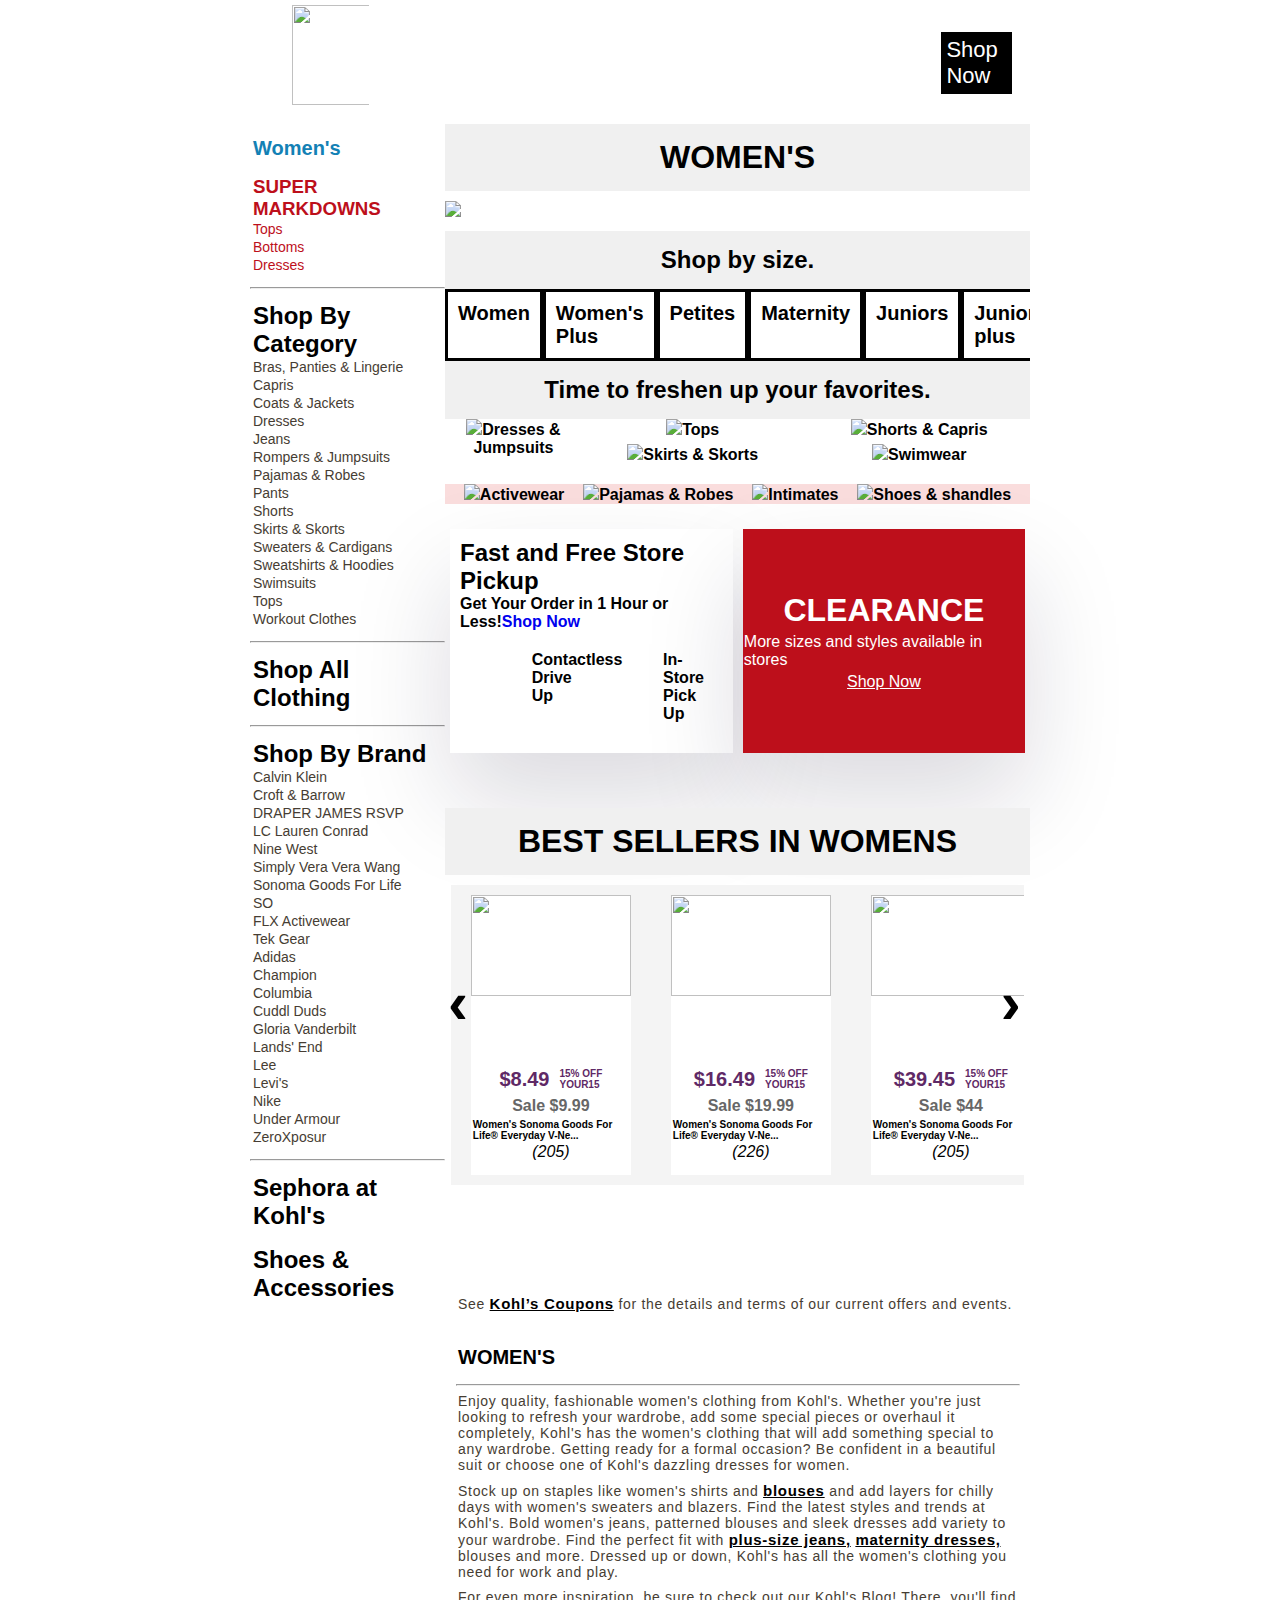
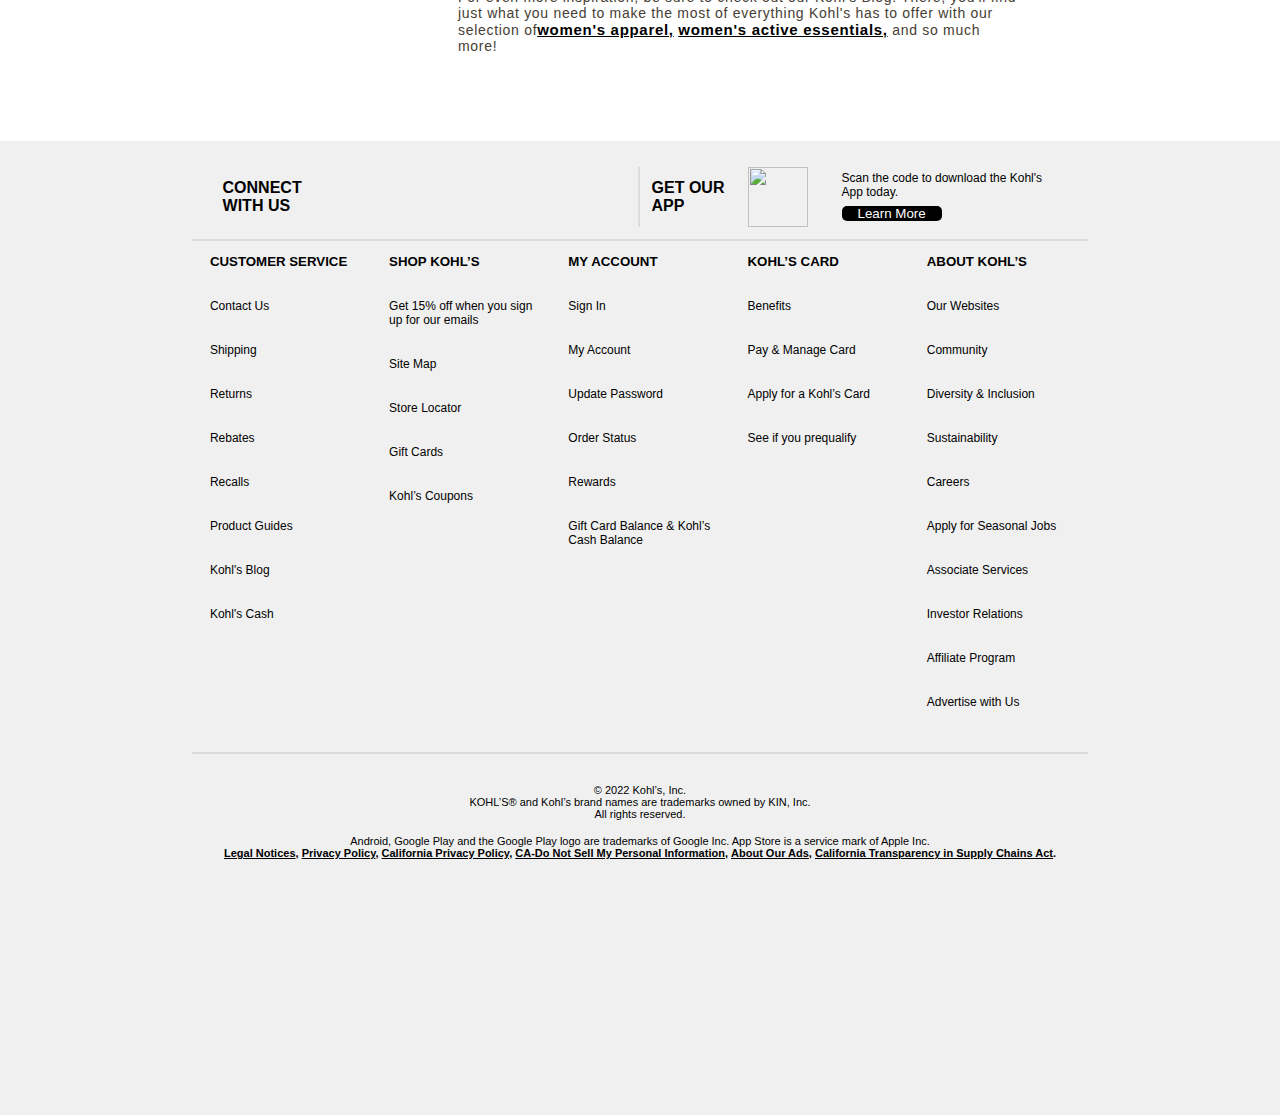
==== womenProduct.html @ 18b21c57 "womenProduct js file updated" ====
<!DOCTYPE html>
<html lang="en">
<head>
    <meta charset="UTF-8">
    <meta http-equiv="X-UA-Compatible" content="IE=edge">
    <meta name="viewport" content="width=device-width, initial-scale=1.0">
    <title>WOMEN</title>

    <!-- footer css link -->
    <link rel="stylesheet" href="./footer.css">
    <script src="https://kit.fontawesome.com/590dcdf519.js" crossorigin="anonymous"></script>
    <style>



    /* fotter wala css */
    body{
    margin: 0px;
}
#mainp{
    
    background-color:#F0F0F0;
    
}

#containerp{
    display: flex;
    width:70%;
    background-color:#F0F0F0;
    margin-left: auto;
    margin-right: auto;
    padding-top: 2%;
    margin-bottom:1%;
}

#social{
    width:50%;
    display: flex;
    align-items: center;
    border-right-width: 2px;
    border-right-color: gainsboro;
    border-right-style: solid;
}

#social > h4, p{
    font-family: 'Franklin Gothic Medium', 'Arial Narrow', Arial, sans-serif;
    margin-left: auto;
    margin-right: auto;
}

#social > p{
    font-size: 20px;
}

#topright{
    width:50%;
    display: flex;
    align-items: center;
    margin-left: auto;
    margin-right: auto;
}

#app{
    width:40%;
    display: flex;
    align-items: center;
    
    
}

#app > img{
    float: left;
    width:  60px;
    height: 60px;
    object-fit: cover;
    margin-left: auto;
    margin-right: auto;
}

#app > h4{
    font-family: 'Franklin Gothic Medium', 'Arial Narrow', Arial, sans-serif;
    margin-left: auto;
    margin-right: auto;
}

#scantext{
    width:50%;
    display: block;
    align-items: center;
    margin-left: auto;
    margin-right: auto;
}

#scantext>p{
    font-family: 'Franklin Gothic Medium', 'Arial Narrow', Arial, sans-serif;
    font-size: 12px;
    margin-bottom: 5px;
    margin-top: 0%;
}

#scantext>input{
    background-color: black;
    color: white;
    width: 100px;
    border-radius: 5px;
    border-width: 0px;
}

#footergrid{
    display: grid;
    grid-template-columns: repeat(5, 1fr);
    gap: auto;
    width: 70%;    
    margin-left: auto;
    margin-right: auto;
    border-top: 2px solid gainsboro;
    border-bottom: 2px solid gainsboro;
    padding-top: 1%;
    padding-bottom: 1%;
}

.gridcontent{
    width:80%;
    margin-left:auto;
    margin-right: auto;
    height: max-content;
}

.gridcontent>h5{
    font-family: 'Franklin Gothic Medium', 'Arial Narrow', Arial, sans-serif;
    margin-bottom: 30px;
}

.gridcontent>p{
    font-family:'Arial';
    font-size: 12px;
    margin-bottom: 30px;
    
}
#disclaimer{
    margin-top: 30px;
    padding-bottom: 20%;
}

#disclaimer>p{
    
    text-align: center;
    font-family:'Arial';
    font-size: 11px;
    margin-top: 15px;
}

#lastline{
    width:max-content;
    display: flex;
    margin: auto;
}
#lastline>h6{
    font-family:'Arial';
    font-size: 11px;
    margin-left: auto;
    margin-right: auto;
    justify-content: center;
}

 /* footer wala css end */

 
        *{
            margin:0;
            padding:0;
            box-sizing: border-box;
        }
        body{
            font-family: sans-serif;
        }
        a,li,ul{
            text-decoration: none;
            list-style: none;
        }
        #content-container{
            margin-left:250px;
            margin-right: 250px;
            margin-top:5px;
        }
        .top-banner-container-flex{
            display:flex;
            flex-direction:row;
            justify-content:space-evenly;
            background-image: url('./Image/super-markdowns-banner-bg.webp') ;
            width:100%;
            height:auto;
            margin:3px 2px; 
        }
        .top-banner-container-flex a{
            text-decoration: none;
        }
        .item1-top-banner{
            width:15%;
            height:auto;
            overflow-y: auto;
            /* background-color: teal; */
            /* border:1px solid red; */
           
        }
        .item1-top-banner img{
            width:100px;
            height:100px;
            margin-left:40px;
            margin-bottom:0px;
        }
        .item2-top-banner{
           
            display:flex;
            flex-direction:row;
            width:35%;
            height:auto;
            /* background-color: pink; */
            color:white;
           
            /* border:1px solid red; */
            overflow:hidden;
        }
        #extra{
            text-align: left;
            align-self: center;
            color:white;
            font-weight:bold;
        }
        .item2-top-banner #extra20{
            font-size:50px;
            color:white;
            margin-left:10px;
            margin-right:10px;
            font-weight:bold;
        }
        .item2-top-banner #percent-off{
            font-size:50px;
            align-self: center;
            font-weight:bold;
        }

        .item3-top-banner{
            display:flex;
            justify-content:flex-start;
            color:white;
            /* background-color: teal; */
            /* border:1px solid red; */
            width:50%;
            height:auto;
           
        }
        .item3-top-banner-inside3-text{
            display:flex;
            flex-direction: column;
            align-items: center;
            justify-content: center;
        }
        .item3-top-banner-inside3-text>div>h3{
            font-size:25px;
        }
        .item3-top-banner-inside3-text a{
            color:white;
        }
        #shop-now{
            background-color:black;
            align-self: center;
            color:white;
            justify-content: center;
            
            margin-left:0px;
            margin-right:20px;
            padding:5px;
        }
        #shop-now>a{
            color:white;
            font-size:22px;
        }
       

        /* top banner ended */
        /* content box divided into two parts */
        
      #content-box{
          display:flex;
          justify-content:flex-start;
      }
      #content-box>#left-sidebar{
          width:25%;
          height:auto;
          /* border:3px solid red; */
      }
      #content-box>#right-siedebar{
          width:75%;
          height:auto;
          /* border:5px solid black; */
      }

      /* left side bar css started*/
      #left-sidebar li a{
          color:rgb(70,61,51);
          font-size:14px;
      }
      #left-sidebar>div{
          margin-top:10px;
          margin-bottom:10px;
          padding:3px;
      }
      #left-sidebar>div li{
          padding:0px;
          font-weight: 50;
    
      }
      #left-sidebar>div>h4{
          color:rgb(19, 129, 181);
          font-size:20px;
      }
      #left-sidebar>div>h3{
          color:rgb(189,15,27);
      }
      #left-sidebar>div>h3~ul>li a{
           color:rgb(189,15,27);
      }




      /* right sidebar css started */

      #right-siedebar > div > h1{
      text-align:center;
      background-color:rgb(240,240,240);
      padding:15px 0;
      }
      #right-siedebar > div > a img{
          width:100%;
          height:auto;
          overflow:hidden;
          margin:10px 0;
      }
      #right-siedebar > div > h2{
      text-align:center;
      background-color:rgb(240,240,240);
      padding:15px 0;
      }

      /* shop by size flexbox css started */
      .SBS-flexbbox{
          display:flex;
          justify-content:space-between;
          width:100%;
          height:auto;
          OVERFLOW:hidden;
      }
      .SBS-flexbbox>div{
          padding:10px;
          color:black;
          font-size:20px;
          font-weight: 700;
          border:3px solid black;
      }
      .SBS-flexbbox>div:hover{
          background-color:black;
          color:white;
          cursor: pointer;

      }


      .multiple-image-flex{
          display: flex;
      }

      .multiple-img-grid{
          display:grid;
          grid-template-columns: repeat(2,1fr);
          gap:5px;
          width:100%;
          height:auto;
          overflow:hidden;
      }
      .img-bootom-text-style{
          text-align: center;
          color:black;

      }
      .img-bootom-text-style a{
          text-decoration:none;
          /* background-color:red; */
          color:black;
          font-weight:bold;
      }





      /* felxebox 4 img */
      .flexbox-4img{
          display:flex;
          background-color:rgba(222, 48, 48, 0.164);
          justify-content:space-evenly;
          margin:20px 0;
      }
      /* .flexbox-4img>div{

      } */








      /* Fast and free store pickups and clearance css started  */

      .FAFSPAC-flex{
          display: flex;
          flex-direction:row;
          /* border:1px solid red; */

      }
      .FAFSPAC-flex>div{
        box-shadow: rgba(17, 12, 46, 0.15) 0px 48px 100px 0px;
        border-radius:0px;
        margin:5px;
        /* gap:5px */
          
      }
      .FAFSPAC-left-flex{
          display: flex;
          flex-direction: column;
          align-items: center;
          justify-content: center;
          width:50%;
          height:auto;
          padding:5px;
          border:5px solid #fff;
      }
      .FAFSPAC-left-flex-icon-flex{
          display: flex;
          justify-content:space-around;
      }
      .FAFSPAC-left-flex-icon-flex-inside-flex{
          display: flex;
          flex-direction: row;
          padding: 5px;
          /* border:1px solid red; */
          margin:15px;
      }
      .FAFSPAC-left-flex-icon-flex-inside-flex>div {
          width:50%;
          height:auto;
      }
      .FAFSPAC-left-flex-icon-flex-inside-flex>div i{
         
          font-size:50px;
          color:purple;
      }
      .FAFSPAC-left-flex-icon-flex-inside-flex>.fontw{
          color:black;
          font-weight:bold;
          /* padding:1px; */
      }
      .FAFSPAC-left-flex-icon-flex-inside-flex #cartRED{
          color:rgb(221,39,112);
          font-size:50px;

      }







      .FAFSPAC-right-flex{
          display:flex;
          background-color:rgb(189,15,27);
          /* padding:0px; */
          width:50%;
          height:auto;
          color:white;
          flex-direction: column;
          justify-content:center;
          align-items:center;
          border:1px solid transparent;
      }
      .FAFSPAC-right-flex>div{
          /* border:1px solid white; */
          margin:2px auto;
          padding:0px;
      }
      .FAFSPAC-right-flex>div a{
          text-decoration:underline;
          color:white;
          /* text-underline-offset: underline; */
      }






              /* carousel best women seller started */

              .carousel{
                  width:100%;
                  height:400px;
                  overflow:hidden;
                  margin: 50px auto;
                  overflow: hidden;
                  position:relative;
              }

              /* h1{

              } */
              .carousel span{
                  position:absolute;
                  top:40%;
                  font-size:60px;
                  font-weight:bold;
                  color:black;
                  /* background-color:black; */
                  cursor:pointer;
                  left:.5%;
                  z-index:1;
              }

              span:nth-of-type(2){
                  left:95%;
                  text-align: right;
              }
              section{
                  width:98%;
                  height:300px;
                  background-color:#f4f4f4;
                  margin:10px auto;
                  display:flex;
                  justify-content:left;
                  overflow-x:auto;
              }
              section::-webkit-scrollbar{
                  visibility:hidden;
              }
              section .cdiv{
                  min-width:160px;
                  height:auto;
                  position:relative;
                  left:0;
                  /* text-align:center;
                  padding-top:60px;
                  font-size:100px;
                  font-weight:bold; */
                  margin:10px 20px;
                  color:black;
                  background-color: rgb(255,255,255);
                  transition:.5s;
              }
             .cdiv>.tc{
                 text-align: left;
                 font-size:10px;
             }
             .cdiv>img{
                 width:100%;
                 height:60%;
             }
             .star{
                display:flex;
                width:100%;
                height:auto;
                overflow:hidden;
                justify-content:center;
                color:black;
                padding-bottom:0px;
             }
             .white-star{
                 color:rgb(167, 163, 163);
                 
             }
             .text-flex{
                 display:flex;
                 flex-direction:column;
                 justify-content: center;
                 align-items: center;
                 
             }
             .text-inner-flex{
                 display:flex;
                 flex-direction: row;
        
             }
             .text-inner-flex>#tv{
                 align-self: center;
                 padding:5px;
                 font-size:20px;
                 color:rgb(95,41,102);
                 font-weight:bold;
             }
             .text-inner-flex>div{
                 /* align-self: center; */
                 padding:5px;
                 font-size:10px;
                 color:rgb(95,41,102);
                 font-weight:bold;
             }
             #tvSale{
                 margin-top:0px;
                 padding-top:0px;
                 padding:1px;
                 margin:0px;
                 color:rgb(103,103,103);
                 font-weight: bold;
             }
             #textlikepara{
             padding:2px;
             margin-top:1px;
             margin-bottom: 0px;
             font-weight:bold;
             }
             .text-inner-and-again-inner-flex{
                 display:flex;
                 flex-direction: column;
             }
















      /* ekdam bbootom wala text css started*/
      .bottom-text {
          margin-top:70px;
          margin-bottom: 70px;
          margin-left:1px;
          padding:10px;
          
      }
      .bottom-text>div{
          margin-top:5px;
          margin-bottom:5px;
          padding:2px;
      }
      .bottom-text>div>h3{
          margin-top:25px;
          margin-bottom:8px;
          text-align:left;
          font-size:20px;
          font-weight:700;
          font-family: sans-serif;
      }
      .bottom-text>div>p{
          font-size:14px;
          letter-spacing:.7px;
          color:rgb(70,61,51);
      }
      .bottom-text a b{
          color:black;
          font-size:15px;
          text-decoration: underline;
          font-weight:700;
      }



      /* for smaller devices */
      @media all and ( min-width: 71px ) and ( max-width :450px ){
       body{
           background-color: red;
       }
      }

      /* for medium  devices */
      @media all and ( min-width:451px ) and ( max-width :768px ){
        body{
           background-color: teal;
       }
      }

</style>
</head>
<body>
    <div id="content-container">
       <div class="top-banner-container-flex">
        
               <div class="item1-top-banner"><img src="./Image/super-markdowns-banner-logo.png" /></div>
        
                   <div class="item2-top-banner">
                      <div id="extra"><span >Extra</span></div>
                      <div  id="extra20"><h1>20</h1></div>
                      <div id="percent-off">
                          <p>%</p>
                          <p>off</p>
                      </div>
                   </div>
        
            <div class="item3-top-banner">
                <div class="item3-top-banner-inside3-text">
                <div><h3 class="white-color">All clearance in store & online</h3></div>
                <div class="white-color"><p>online price includes applied discount<br>Discount will be applied automatically at the register in the store.<a href="#">details</a></p></div>
                <div class="white-color"><p><p></div>
              </div>
               <div id="shop-now"><a href="#">Shop Now</a></div>
            </div>
          

       </div>


       <!-- top-banner end -->
       <!--  -->

       <div id="content-box">
              <!-- left sidebar -->
               <div id="left-sidebar">
                   <div><h4>Women's</h4></div>

                    <div>
                        <h3>SUPER</h3>
                        <h3>MARKDOWNS</h3>
                        <ul>
                            <li><a href="#">Tops</a></li>
                            <li><a href="#">Bottoms</a></li>
                            <li><a href="#">Dresses</a></li>
                        </ul>
                    </div>

                    <hr>


                    <div>
                        <h2>Shop By Category</h2>
                       
                        <ul>
                            <li><a href="#">Bras, Panties & Lingerie</a></li>
                            <li><a href="#">Capris</a></li>
                            <li><a href="#">Coats & Jackets</a></li>
                            <li><a href="#">Dresses</a></li>
                            <li><a href="#">Jeans</a></li>
                            <li><a href="#">Rompers & Jumpsuits</a></li>
                            <li><a href="#">Pajamas & Robes</a></li>
                            <li><a href="#">Pants</a></li>
                            <li><a href="#">Shorts</a></li>
                            <li><a href="#">Skirts & Skorts</a></li>
                            <li><a href="#">Sweaters & Cardigans</a></li>
                            <li><a href="#">Sweatshirts & Hoodies</a></li>
                            <li><a href="#">Swimsuits</a></li>
                            <li><a href="#">Tops</a></li>
                            <li><a href="#">Workout Clothes</a></li>
                        </ul>
                    </div>
                    <hr>
                    <div><h2>Shop All Clothing</h2></div>
                    <hr>
                    <div>
                        <h2>Shop By Brand</h2>
                        <ul>
                            <li><a href="#">Calvin Klein</a></li>
                            <li><a href="#">Croft & Barrow</a></li>
                            <li><a href="#">DRAPER JAMES RSVP</a></li>
                            <li><a href="#">LC Lauren Conrad</a></li>
                            <li><a href="#">Nine West</a></li>
                            <li><a href="#">Simply Vera Vera Wang</a></li>
                            <li><a href="#">Sonoma Goods For Life</a></li>
                            <li><a href="#">SO</a></li>
                            <li><a href="#">FLX Activewear</a></li>
                            <li><a href="#">Tek Gear</a></li>
                            <li><a href="#">Adidas</a></li>
                            <li><a href="#">Champion</a></li>
                            <li><a href="#">Columbia</a></li>
                            <li><a href="#">Cuddl Duds</a></li>
                            <li><a href="#">Gloria Vanderbilt</a></li>
                            <li><a href="#">Lands' End</a></li>
                            <li><a href="#">Lee</a></li>
                            <li><a href="#">Levi's</a></li>
                            <li><a href="#">Nike</a></li>
                            <li><a href="#">Under Armour</a></li>
                            <li><a href="#">ZeroXposur</a></li>
                
                        </ul>
                    </div>
                    <hr>
                    <div><h2>Sephora at Kohl's</h2></div>
                    <div><h2>Shoes & Accessories</h2></div>



                </div>


                <!-- right sidebar -->
                <div id="right-siedebar">
                        <div><h1 style="text-align:center">WOMEN'S</h1></div>
                        <div><a href="#"><img src="./Image/top-2.png"></a></div>
                        <div><h2>Shop by size.</h2></div> 

                        <div class="SBS-flexbbox">
                            <div>Women</div>
                            <div>Women's Plus</div>
                            <div>Petites</div>
                            <div>Maternity</div>
                            <div>Juniors</div>
                            <div>Juniors' plus</div>
                        </div>
                    

                        <!--  -->
                        <div><h2>Time to freshen up your favorites.</h2></div>

                            <div class="multiple-image-flex">
                              <div class="img-bootom-text-style"><img src="./Image/dresses & jumpsuits.webp"/><a href="#" >Dresses & Jumpsuits</a></div>
                                <div class="multiple-img-grid">
                                    <div class="img-bootom-text-style"><img src="./Image/tops.webp"/><a href="#">Tops</a></div>
                                    <div class="img-bootom-text-style"><img src="./Image/Shorts & Capris.webp"/><a href="#">Shorts & Capris</a></div>
                                    <div class="img-bootom-text-style"><img src="./Image/Skirts 7 Skorts.webp"/><a href="#">Skirts & Skorts</a></div>
                                    <div class="img-bootom-text-style"><img src="./Image/Swimwear.webp"/><a href="#">Swimwear</a></div>
                                </div>
                            </div>


                 <!--               -->

                            <div class="flexbox-4img">
                                <div class="img-bootom-text-style"><img src="./Image/activewear.webp"/><a href="#">Activewear</a></div>
                                <div class="img-bootom-text-style"><img src="./Image/pajamas & Robes.webp"/><a href="#">Pajamas & Robes</a></div>
                                <div class="img-bootom-text-style"><img src="./Image/intimates.webp"/><a href="#">Intimates</a></div>
                                <div class="img-bootom-text-style"><img src="./Image/shoes & shandles.webp"/><a href="#">Shoes & shandles</a></div>
                            </div>



     

                            <!--Fast and free store pickups and clearance started -->

                         <div class="FAFSPAC-flex">
                                  <div class="FAFSPAC-left-flex">
                                         <div>
                                             <div><h2>Fast and Free Store Pickup</h2></div>
                                             <div><h4>Get Your Order in 1 Hour or Less!<a href="#">Shop Now</a></h4></div>
                                         </div>
                                           <div class="FAFSPAC-left-flex-icon-flex">
                                                 <div class="FAFSPAC-left-flex-icon-flex-inside-flex">
                                                    <div><i class="fa-solid fa-car"></i></div>
                                                    <div class="fontw">Contactless Drive Up</div>
                                                 </div>
                                                <div class="FAFSPAC-left-flex-icon-flex-inside-flex">
                                                    <div><i class="fa-solid fa-cart-shopping" id="cartRED"></i></div>
                                                    <div class="fontw">In-Store Pick Up</div>
                                               </div>
                                           </div>
                                   </div>

                                   <div class="FAFSPAC-right-flex">
                                         <div><h1>CLEARANCE</h1></div>
                                         <div><P>More sizes and styles available in stores</P></div>
                                         <div><a href="#">Shop Now</a></div>
                                  </div>
                         </div>

















                      <!-- carousel BEST SELLERS IN WOMENS -->


                        <div class="carousel">
                            <h1>BEST SELLERS IN WOMENS</h1>
                            <span class="spam">&#139;</span>
                            <span class="spam">&#155;</span>
                            <section>
                                <div class="cdiv">
                                    <img src="./Image/5485729_Retro_Floral.webp">
                                        <div class="text-flex">
                                                  <div class="text-inner-flex">
                                                      <div id="tv">$8.49</div>
                                                        <div class="text-inner-and-again-inner-flex">
                                                           <div>15% OFF</div>
                                                           <div>YOUR15</div>
                                                        </div> 
                                                  </div>
                                              <div id="tvSale">Sale $9.99</div>
                                        </div>
                                        <div class="tc">
                                            <h4 id="textlikepara">Women's Sonoma Goods For Life® Everyday V-Ne...</h4>
                                        </div>
                                       <div class="star">
                                           <i class="fa-solid fa-star"></i>
                                           <i class="fa-solid fa-star"></i>
                                           <i class="fa-solid fa-star"></i>
                                           <i class="fa-solid fa-star"></i>
                                           <i class="fa-solid fa-star-half-stroke"></i>
                                           <i>(205)</i>
                                       </div>
                                </div>
                                <!-- 2 -->
                                <div class="cdiv">
                                    <img src="./Image/5484998_Light_Olive.webp">
                                        <div class="text-flex">
                                                  <div class="text-inner-flex">
                                                      <div id="tv">$16.49</div>
                                                        <div class="text-inner-and-again-inner-flex">
                                                           <div>15% OFF</div>
                                                           <div>YOUR15</div>
                                                        </div> 
                                                  </div>
                                              <div id="tvSale">Sale $19.99</div>
                                        </div>
                                        <div class="tc">
                                            <h4 id="textlikepara">Women's Sonoma Goods For Life® Everyday V-Ne...</h4>
                                        </div>
                                       <div class="star">
                                           <i class="fa-solid fa-star"></i>
                                           <i class="fa-solid fa-star"></i>
                                           <i class="fa-solid fa-star"></i>
                                           
                                           <i class="fa-solid fa-star"></i>
                                           <i class="fa-solid fa-star white-star"></i>
                                           <i>(226)</i>
                                       </div>
                                </div>
                                <!-- 3 -->
                                <div class="cdiv">
                                    <img src="./Image/995728_Latte.webp">
                                        <div class="text-flex">
                                                  <div class="text-inner-flex">
                                                      <div id="tv">$39.45</div>
                                                        <div class="text-inner-and-again-inner-flex">
                                                           <div>15% OFF</div>
                                                           <div>YOUR15</div>
                                                        </div> 
                                                  </div>
                                              <div id="tvSale">Sale $44</div>
                                        </div>
                                        <div class="tc">
                                            <h4 id="textlikepara">Women's Sonoma Goods For Life® Everyday V-Ne...</h4>
                                        </div>
                                       <div class="star">
                                           <i class="fa-solid fa-star"></i>
                                           <i class="fa-solid fa-star"></i>
                                           <i class="fa-solid fa-star"></i>
                                           <i class="fa-solid fa-star"></i>
                                           <i class="fa-solid fa-star white-star"></i>
                                           <i>(205)</i>
                                       </div>
                                </div>
                                <!-- 4 -->
                                <div class="cdiv">
                                    <img src="./Image/1730721_Navy_Dot.webp">
                                        <div class="text-flex">
                                                  <div class="text-inner-flex">
                                                      <div id="tv">$27.9</div>
                                                        <div class="text-inner-and-again-inner-flex">
                                                           <div>15% OFF</div>
                                                           <div>YOUR15</div>
                                                        </div> 
                                                  </div>
                                              <div id="tvSale">Sale $33.99</div>
                                        </div>
                                        <div class="tc">
                                            <h4 id="textlikepara">Women's Sonoma Goods For Life® Everyday V-Ne...</h4>
                                        </div>
                                       <div class="star">
                                           <i class="fa-solid fa-star"></i>
                                           <i class="fa-solid fa-star"></i>
                                           <i class="fa-solid fa-star"></i>
                                           <i class="fa-solid fa-star"></i>
                                           <i class="fa-solid fa-star"></i>
                                           <i>(209)</i>
                                       </div>
                                </div>
                                <!-- 5 -->
                                <div class="cdiv">
                                    <img src="./Image/2083194_Black.webp">
                                        <div class="text-flex">
                                                  <div class="text-inner-flex">
                                                      <div id="tv">$36.49</div>
                                                        <div class="text-inner-and-again-inner-flex">
                                                           <div>15% OFF</div>
                                                           <div>YOUR15</div>
                                                        </div> 
                                                  </div>
                                              <div id="tvSale">Sale $39.99</div>
                                        </div>
                                        <div class="tc">
                                            <h4 id="textlikepara">Women's Sonoma Goods For Life® Everyday V-Ne...</h4>
                                        </div>
                                       <div class="star">
                                           <i class="fa-solid fa-star"></i>
                                           <i class="fa-solid fa-star"></i>
                                           <i class="fa-solid fa-star"></i>
                                           <i class="fa-solid fa-star"></i>
                                           <i class="fa-solid fa-star"></i>
                                           <i>(228)</i>
                                       </div>
                                </div>
                                <!-- 6 -->
                                <div class="cdiv">
                                    <img src="./Image/3973258_Modern_White.jpg">
                                        <div class="text-flex">
                                                  <div class="text-inner-flex">
                                                      <div id="tv">$4.49</div>
                                                        <div class="text-inner-and-again-inner-flex">
                                                           <div>15% OFF</div>
                                                           <div>YOUR15</div>
                                                        </div> 
                                                  </div>
                                              <div id="tvSale">Sale $7.99</div>
                                        </div>
                                        <div class="tc">
                                            <h4 id="textlikepara">Women's Sonoma Goods For Life® Everyday V-Ne...</h4>
                                        </div>
                                       <div class="star">
                                           <i class="fa-solid fa-star"></i>
                                           <i class="fa-solid fa-star"></i>
                                           <i class="fa-solid fa-star"></i>
                                           <i class="fa-solid fa-star "></i>
                                           <i class="fa-solid fa-star white-star"></i>
                                           <i>(205)</i>
                                       </div>
                                </div>
                                <!-- 7 -->
                                <div class="cdiv">
                                    <img src="./Image/3500577_Coral_Folk_Floral.webp">
                                        <div class="text-flex">
                                                  <div class="text-inner-flex">
                                                      <div id="tv">$8.49</div>
                                                        <div class="text-inner-and-again-inner-flex">
                                                           <div>15% OFF</div>
                                                           <div>YOUR15</div>
                                                        </div> 
                                                  </div>
                                              <div id="tvSale">Sale $9.99</div>
                                        </div>
                                        <div class="tc">
                                            <h4 id="textlikepara">Women's Sonoma Goods For Life® Everyday V-Ne...</h4>
                                        </div>
                                       <div class="star">
                                           <i class="fa-solid fa-star"></i>
                                           <i class="fa-solid fa-star"></i>
                                           <i class="fa-solid fa-star"></i>
                                           <i class="fa-solid fa-star white-star"></i>
                                           <i class="fa-solid fa-star white-star"></i>
                                           <i>(205)</i>
                                       </div>
                                </div>
                                <!-- 8 -->
                                <div class="cdiv">
                                    <img src="./Image/1695762_Zermatt.webp">
                                        <div class="text-flex">
                                                  <div class="text-inner-flex">
                                                      <div id="tv">$38.49</div>
                                                        <div class="text-inner-and-again-inner-flex">
                                                           <div>15% OFF</div>
                                                           <div>YOUR15</div>
                                                        </div> 
                                                  </div>
                                              <div id="tvSale">Sale $43.99</div>
                                        </div>
                                        <div class="tc">
                                            <h4 id="textlikepara">Women's Sonoma Goods For Life® Everyday V-Ne...</h4>
                                        </div>
                                       <div class="star">
                                           <i class="fa-solid fa-star"></i>
                                           <i class="fa-solid fa-star"></i>
                                           <i class="fa-solid fa-star"></i>
                                           <i class="fa-solid fa-star"></i>
                                           <i class="fa-solid fa-star white-star"></i>
                                           <i>(205)</i>
                                       </div>
                                </div>
                                <!-- 9 -->
                                <div class="cdiv">
                                    <img src="./Image/3978405_Galvanized_Green.webp">
                                        <div class="text-flex">
                                                  <div class="text-inner-flex">
                                                      <div id="tv">$18.49</div>
                                                        <div class="text-inner-and-again-inner-flex">
                                                           <div>15% OFF</div>
                                                           <div>YOUR15</div>
                                                        </div> 
                                                  </div>
                                              <div id="tvSale">Sale $16.99</div>
                                        </div>
                                        <div class="tc">
                                            <h4 id="textlikepara">Women's Sonoma Goods For Life® Everyday V-Ne...</h4>
                                        </div>
                                       <div class="star">
                                           <i class="fa-solid fa-star"></i>
                                           <i class="fa-solid fa-star"></i>
                                           <i class="fa-solid fa-star"></i>
                                           <i class="fa-solid fa-star "></i>
                                           <i class="fa-solid fa-star white-star"></i>
                                           <i>(406)</i>
                                       </div>
                                </div>
                                <!-- 10 -->
                                <div class="cdiv">
                                    <img src="./Image/1730320_Almond_Aztec.webp">
                                        <div class="text-flex">
                                                  <div class="text-inner-flex">
                                                      <div id="tv">$18.49</div>
                                                        <div class="text-inner-and-again-inner-flex">
                                                           <div>15% OFF</div>
                                                           <div>YOUR15</div>
                                                        </div> 
                                                  </div>
                                              <div id="tvSale">Sale $25.99</div>
                                        </div>
                                        <div class="tc">
                                            <h4 id="textlikepara">Women's Sonoma Goods For Life® Everyday V-Ne...</h4>
                                        </div>
                                       <div class="star">
                                           <i class="fa-solid fa-star"></i>
                                           <i class="fa-solid fa-star"></i>
                                           <i class="fa-solid fa-star"></i>
                                           <i class="fa-solid fa-star"></i>
                                           <i class="fa-solid fa-star-half-stroke"></i>
                                           <i>(305)</i>
                                       </div>
                                </div>
                                <!-- 11 -->
                                <div class="cdiv">
                                    <img src="./Image/847211_Nude_Swirl.webp">
                                        <div class="text-flex">
                                                  <div class="text-inner-flex">
                                                      <div id="tv">$44.49</div>
                                                        <div class="text-inner-and-again-inner-flex">
                                                           <div>15% OFF</div>
                                                           <div>YOUR15</div>
                                                        </div> 
                                                  </div>
                                              <div id="tvSale">Sale $50.2</div>
                                        </div>
                                        <div class="tc">
                                            <h4 id="textlikepara">Women's Sonoma Goods For Life® Everyday V-Ne...</h4>
                                        </div>
                                       <div class="star">
                                           <i class="fa-solid fa-star"></i>
                                           <i class="fa-solid fa-star"></i>
                                           <i class="fa-solid fa-star"></i>
                                           <i class="fa-solid fa-star"></i>
                                           <i class="fa-solid fa-star"></i>
                                           <i>(1000)</i>
                                       </div>
                                </div>
                                <!-- 12 -->
                                <div class="cdiv">
                                    <img src="./Image/1682394_Blush_Petals_Print.webp">
                                        <div class="text-flex">
                                                  <div class="text-inner-flex">
                                                      <div id="tv">$38.49</div>
                                                        <div class="text-inner-and-again-inner-flex">
                                                           <div>15% OFF</div>
                                                           <div>YOUR15</div>
                                                        </div> 
                                                  </div>
                                              <div id="tvSale">Sale $45.99</div>
                                        </div>
                                        <div class="tc">
                                            <h4 id="textlikepara">Women's Sonoma Goods For Life® Everyday V-Ne...</h4>
                                        </div>
                                       <div class="star">
                                           <i class="fa-solid fa-star"></i>
                                           <i class="fa-solid fa-star"></i>
                                           <i class="fa-solid fa-star"></i>
                                           <i class="fa-solid fa-star"></i>
                                           <i class="fa-solid fa-star"></i>
                                           <i>(8000)</i>
                                       </div>
                                </div>
                                <!-- 13 -->
                                <div class="cdiv">
                                    <img src="./Image/4556649_Navy_White_Stripe.webp">
                                        <div class="text-flex">
                                                  <div class="text-inner-flex">
                                                      <div id="tv">$38.49</div>
                                                        <div class="text-inner-and-again-inner-flex">
                                                           <div>15% OFF</div>
                                                           <div>YOUR15</div>
                                                        </div> 
                                                  </div>
                                              <div id="tvSale">Sale $45.99</div>
                                        </div>
                                        <div class="tc">
                                            <h4 id="textlikepara">Women's Sonoma Goods For Life® Everyday V-Ne...</h4>
                                        </div>
                                       <div class="star">
                                           <i class="fa-solid fa-star"></i>
                                           <i class="fa-solid fa-star"></i>
                                           <i class="fa-solid fa-star"></i>
                                           <i class="fa-solid fa-star"></i>
                                           <i class="fa-solid fa-star-half-stroke"></i>
                                           <i>(2051)</i>
                                       </div>
                                </div>
                                <!-- 14 -->
                                <div class="cdiv">
                                    <img src="./Image/3482291_Capri_Blue.webp">
                                        <div class="text-flex">
                                                  <div class="text-inner-flex">
                                                      <div id="tv">$15.49</div>
                                                        <div class="text-inner-and-again-inner-flex">
                                                           <div>15% OFF</div>
                                                           <div>YOUR15</div>
                                                        </div> 
                                                  </div>
                                              <div id="tvSale">Sale $19.99</div>
                                        </div>
                                        <div class="tc">
                                            <h4 id="textlikepara">Women's Sonoma Goods For Life® Everyday V-Ne...</h4>
                                        </div>
                                       <div class="star">
                                           <i class="fa-solid fa-star"></i>
                                           <i class="fa-solid fa-star"></i>
                                           <i class="fa-solid fa-star"></i>
                                           <i class="fa-solid fa-star"></i>
                                           <i class="fa-solid fa-star-half-stroke"></i>
                                           <i>(295)</i>
                                       </div>
                                </div>
                                <!-- 15 -->
                                <div class="cdiv">
                                    <img src="./Image/847211_Nude_Swirl.webp">
                                        <div class="text-flex">
                                                  <div class="text-inner-flex">
                                                      <div id="tv">$68.49</div>
                                                        <div class="text-inner-and-again-inner-flex">
                                                           <div>15% OFF</div>
                                                           <div>YOUR15</div>
                                                        </div> 
                                                  </div>
                                              <div id="tvSale">Sale $79.99</div>
                                        </div>
                                        <div class="tc">
                                            <h4 id="textlikepara">Women's Sonoma Goods For Life® Everyday V-Ne...</h4>
                                        </div>
                                       <div class="star">
                                           <i class="fa-solid fa-star"></i>
                                           <i class="fa-solid fa-star"></i>
                                           <i class="fa-solid fa-star"></i>
                                           <i class="fa-solid fa-star"></i>
                                           <i class="fa-solid fa-star"></i>
                                           <i>(205789)</i>
                                       </div>
                                </div>
                                <!-- 16 -->
                                <div class="cdiv">
                                    <img src="./Image/1682394_Blush_Petals_Print.webp">
                                        <div class="text-flex">
                                                  <div class="text-inner-flex">
                                                      <div id="tv">$28.49</div>
                                                        <div class="text-inner-and-again-inner-flex">
                                                           <div>15% OFF</div>
                                                           <div>YOUR15</div>
                                                        </div> 
                                                  </div>
                                              <div id="tvSale">Sale $39.99</div>
                                        </div>
                                        <div class="tc">
                                            <h4 id="textlikepara">Women's Sonoma Goods For Life® Everyday V-Ne...</h4>
                                        </div>
                                       <div class="star">
                                           <i class="fa-solid fa-star"></i>
                                           <i class="fa-solid fa-star"></i>
                                           <i class="fa-solid fa-star"></i>
                                           <i class="fa-solid fa-star"></i>
                                           <i class="fa-solid fa-star-half-stroke"></i>
                                           <i>(445)</i>
                                       </div>
                                </div>
                                <!-- 17 -->
                                <div class="cdiv">
                                    <img src="./Image/847211_Nude_Swirl.webp">
                                        <div class="text-flex">
                                                  <div class="text-inner-flex">
                                                      <div id="tv">$28.49</div>
                                                        <div class="text-inner-and-again-inner-flex">
                                                           <div>15% OFF</div>
                                                           <div>YOUR15</div>
                                                        </div> 
                                                  </div>
                                              <div id="tvSale">Sale $39.99</div>
                                        </div>
                                        <div class="tc">
                                            <h4 id="textlikepara">Women's Sonoma Goods For Life® Everyday V-Ne...</h4>
                                        </div>
                                       <div class="star">
                                           <i class="fa-solid fa-star"></i>
                                           <i class="fa-solid fa-star"></i>
                                           <i class="fa-solid fa-star"></i>
                                           <i class="fa-solid fa-star"></i>
                                           <i class="fa-solid fa-star-half-stroke"></i>
                                           <i>(275)</i>
                                       </div>
                                </div>
                                <!-- 18 -->
                                <div class="cdiv">
                                    <img src="./Image/1682394_Blush_Petals_Print.webp">
                                        <div class="text-flex">
                                                  <div class="text-inner-flex">
                                                      <div id="tv">$8.49</div>
                                                        <div class="text-inner-and-again-inner-flex">
                                                           <div>15% OFF</div>
                                                           <div>YOUR15</div>
                                                        </div> 
                                                  </div>
                                              <div id="tvSale">Sale $9.99</div>
                                        </div>
                                        <div class="tc">
                                            <h4 id="textlikepara">Women's Sonoma Goods For Life® Everyday V-Ne...</h4>
                                        </div>
                                       <div class="star">
                                           <i class="fa-solid fa-star"></i>
                                           <i class="fa-solid fa-star"></i>
                                           <i class="fa-solid fa-star"></i>
                                           <i class="fa-solid fa-star"></i>
                                           <i class="fa-solid fa-star-half-stroke"></i>
                                           <i>(205)</i>
                                       </div>
                                </div>
                                <!-- 19 -->
                                <div class="cdiv">
                                    <img src="./Image/847211_Nude_Swirl.webp">
                                        <div class="text-flex">
                                                  <div class="text-inner-flex">
                                                      <div id="tv">$8.49</div>
                                                        <div class="text-inner-and-again-inner-flex">
                                                           <div>15% OFF</div>
                                                           <div>YOUR15</div>
                                                        </div> 
                                                  </div>
                                              <div id="tvSale">Sale $9.99</div>
                                        </div>
                                        <div class="tc">
                                            <h4 id="textlikepara">Women's Sonoma Goods For Life® Everyday V-Ne...</h4>
                                        </div>
                                       <div class="star">
                                           <i class="fa-solid fa-star"></i>
                                           <i class="fa-solid fa-star"></i>
                                           <i class="fa-solid fa-star"></i>
                                           <i class="fa-solid fa-star"></i>
                                           <i class="fa-solid fa-star-half-stroke"></i>
                                           <i>(205)</i>
                                       </div>
                                </div>
                                <!-- 20 -->
                                <div class="cdiv">
                                    <img src="./Image/1682394_Blush_Petals_Print.webp">
                                        <div class="text-flex">
                                                  <div class="text-inner-flex">
                                                      <div id="tv">$8.49</div>
                                                        <div class="text-inner-and-again-inner-flex">
                                                           <div>15% OFF</div>
                                                           <div>YOUR15</div>
                                                        </div> 
                                                  </div>
                                              <div id="tvSale">Sale $9.99</div>
                                        </div>
                                        <div class="tc">
                                            <h4 id="textlikepara">Women's Sonoma Goods For Life® Everyday V-Ne...</h4>
                                        </div>
                                       <div class="star">
                                           <i class="fa-solid fa-star"></i>
                                           <i class="fa-solid fa-star"></i>
                                           <i class="fa-solid fa-star"></i>
                                           <i class="fa-solid fa-star"></i>
                                           <i class="fa-solid fa-star-half-stroke"></i>
                                           <i>(205)</i>
                                       </div>
                                </div>
                                <!-- 21 -->
                                
                            </section>
                        </div>







                  <!--  BOTTOM TEXT-->
                             <div class="bottom-text">
                                 <div><p>See <a href="#"><b>Kohl’s Coupons</b></a> for the details and terms of our current offers and events.</p></div>
                                 <div><h3>WOMEN'S</h3></div>
                                 <hr>
                                 <div><p>Enjoy quality, fashionable women's clothing from Kohl's. Whether you're just looking to refresh your wardrobe, add some special pieces or overhaul it completely, Kohl's has the women's clothing that will add something special to any wardrobe. Getting ready for a formal occasion? Be confident in a beautiful suit or choose one of Kohl's dazzling dresses for women.</p></div>
                                 <div><p>Stock up on staples like women's shirts and <a href="#"><b>blouses</b></a> and add layers for chilly days with women's sweaters and blazers. Find the latest styles and trends at Kohl's. Bold women's jeans, patterned blouses and sleek dresses add variety to your wardrobe. Find the perfect fit with <a href="#"><b>plus-size jeans,</b></a> <a href="#"><b>maternity dresses,</b></a> blouses and more. Dressed up or down, Kohl's has all the women's clothing you need for work and play.</p></div>
                                 <div><p>For even more inspiration, be sure to check out our Kohl's Blog! There, you'll find just what you need to make the most of everything Kohl's has to offer with our selection of<a href="#"><b>women's apparel,</b></a> <a href="#"><b>women's active essentials,</b></a>  and so much more!</p></div>
                             </div>
               </div>
       </div>
    </div>

      <!-- footer wala html -->
      <div id = "mainp">
        <div id = "containerp">
            <div id = "social">
                <h4>CONNECT<br>WITH US</h4>
                <p><i class="fa-brands fa-facebook-f"></i></p>
                <p><i class="fa-brands fa-twitter"></i></p>
                <p><i class="fa-brands fa-pinterest-p"></i></p>
                <p><i class="fa-brands fa-instagram"></i></p>
                <p><i class="fa-brands fa-youtube"></i></p>
            </div>
            <div id = "topright">
            <div id = "app">
                <h4>GET OUR<br>APP</h4>
                <img src = "https://media.kohlsimg.com/is/image/kohls/AppStore-qr_code2020?scl=1&fmt=png8">
            </div>
            <div id = "scantext">
                <p>Scan the code to download
                    the Kohl's App today.</p>
                <input type = "button" value = "Learn More">
            </div>
        </div>
        </div>
        <div id = "footergrid">
            <div class = "gridcontent">
                <h5>CUSTOMER SERVICE</h5>
                <p>Contact Us</p>
                <p>Shipping</p>
                <p>Returns</p>
                <p>Rebates</p>
                <p>Recalls</p>
                <p>Product Guides</p>
                <p>Kohl's Blog</p>
                <p>Kohl's Cash</p>
            </div>
            <div class = "gridcontent">
                <h5>SHOP KOHL’S</h5>
                <p>Get 15% off when you
                    sign up for our emails</p>
                <p>Site Map</p>
                <p>Store Locator</p>
                <p>Gift Cards</p>
                <p>Kohl’s Coupons</p>
             </div>
            <div class = "gridcontent">
                <h5>MY ACCOUNT</h5>
                <p>Sign In</p>
                <p>My Account</p>
                <p>Update Password</p>
                <p>Order Status</p>
                <p>Rewards</p>
                <p>Gift Card Balance &
                    Kohl’s Cash Balance</p>
            </div>
            <div class = "gridcontent">
                <h5>KOHL’S CARD</h5>
                <p>Benefits</p>
                <p>Pay & Manage Card</p>
                <p>Apply for a Kohl’s Card</p>
                <p>See if you prequalify</p>
            </div>
            <div class = "gridcontent">
                <h5>ABOUT KOHL’S</h5>
                <p>Our Websites</p>
                <p>Community</p>
                <p>Diversity & Inclusion</p>
                <p>Sustainability</p>
                <p>Careers</p>
                <p>Apply for Seasonal Jobs</p>
                <p>Associate Services</p>
                <p>Investor Relations</p>
                <p>Affiliate Program</p>
                <p>Advertise with Us</p>
            </div>
        </div>
        <div id = "disclaimer">
            <p>© 2022 Kohl’s, Inc.<br>
                KOHL’S® and Kohl’s brand names are trademarks owned by KIN, Inc.<br>
                All rights reserved.</p>
            <p>Android, Google Play and the Google Play logo are trademarks of Google Inc. App Store is a service mark of Apple Inc.</p>
            
        <div id = "lastline">
            <h6><u>Legal Notices</u>,&nbsp;</h6>
            <h6><u>Privacy Policy</u>,&nbsp;</h6>
            <h6><u>California Privacy Policy</u>,&nbsp;</h6>
            <h6><u>CA-Do Not Sell My Personal Information</u>,&nbsp;</h6>
            <h6><u>About Our Ads</u>,&nbsp;</h6>
            <h6><u>California Transparency in Supply Chains Act</u>.</h6>
        </div>
        
        </div>
    </div>
    <!-- footer wala html end -->

</body>
<script src="./js/womenProduct.js">
//     var span=document.getElementsByClassName('spam');
//     var div=document.getElementsByClassName('cdiv');
//     let l=0;
//     span[1].onclick=()=>{
//         l++;
//         for(var i of div){
//         if(l==0){i.style.left="0";}
//         if(l==1){i.style.left="-740px";}
//         if(l==2){i.style.left="-1480px";}
//         if(l==3){i.style.left="-2220px";}
//         if(l==4){i.style.left="-2960px";}
//         if(l>4){l=4;}
//         if(l>=12){l=0};
//      }
//   }
//   span[0].onclick=()=>{
//     l--;
   
//     for(var i of div){
       
//     if(l==0){i.style.left="0";}
//     if(l==1){i.style.left="-740px";}
//     if(l==2){i.style.left="-1480px";}
//     if(l==3){i.style.left="-2220px";}
//     if(l==4){i.style.left="-2960px";}
//     if(l>4){l=4;}
//    if(l>=12){l=0};
// }
//   }
     
</script>
</html>
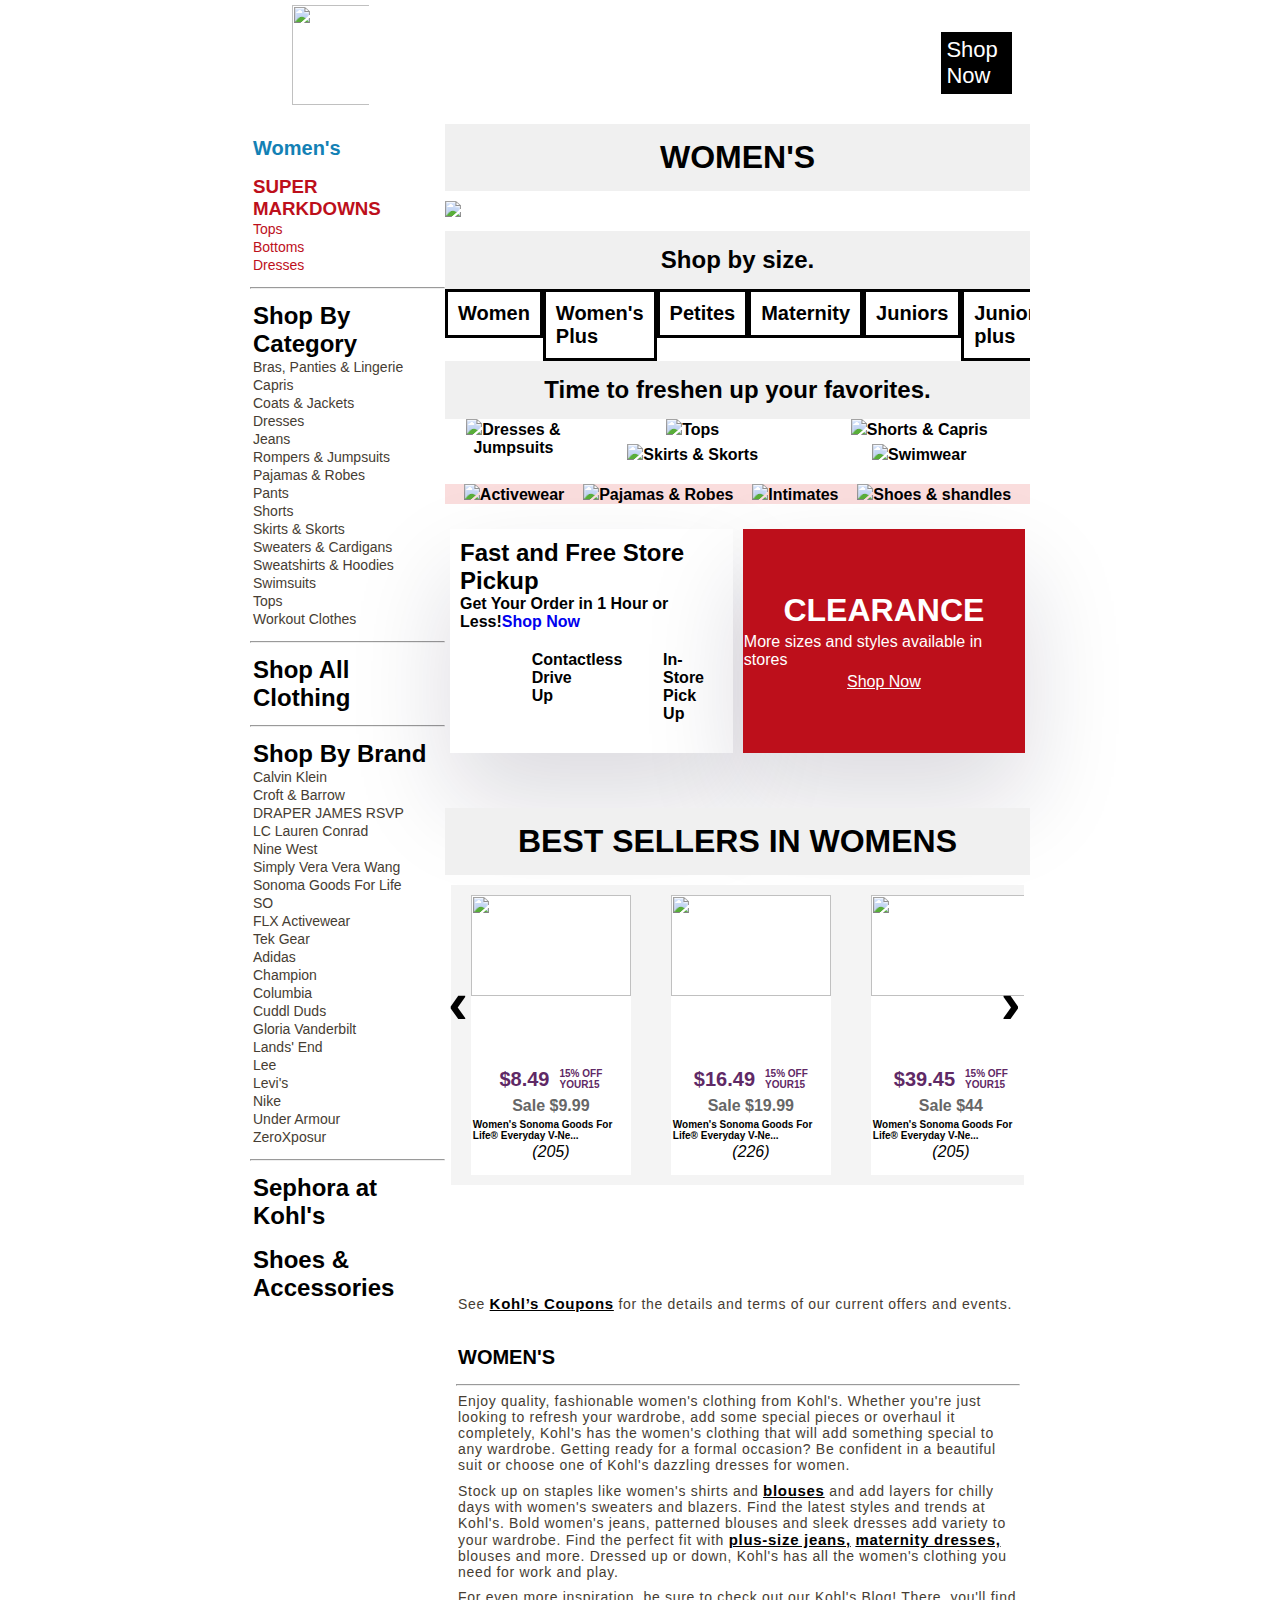
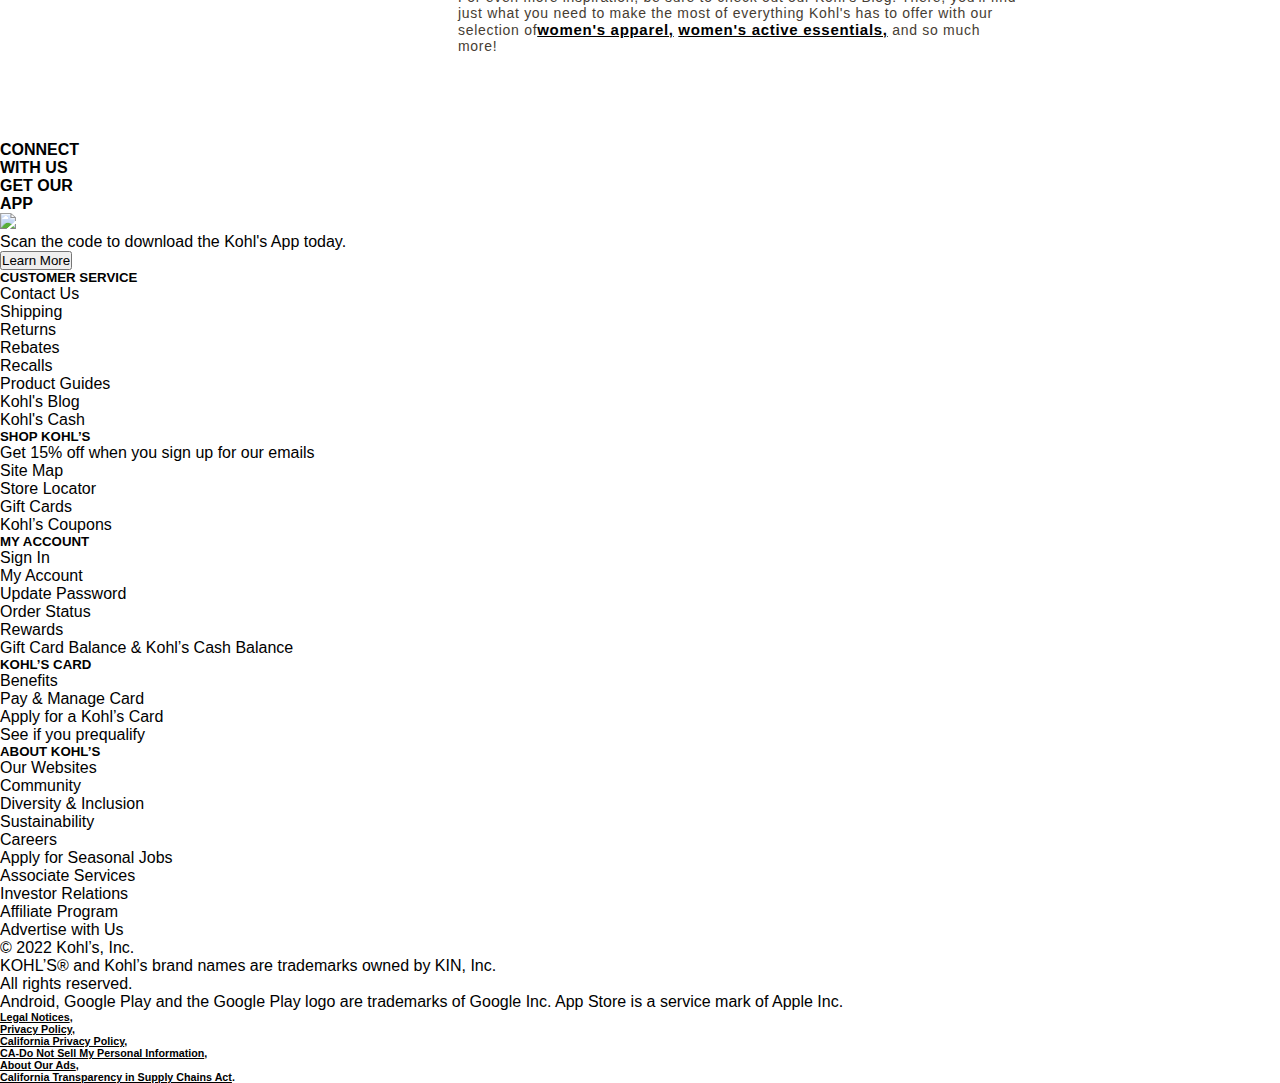
==== commit ad522b04: "some updates" ====
--- a/womenProduct.html
+++ b/womenProduct.html
@@ -7,689 +7,12 @@
     <title>WOMEN</title>
 
     <!-- footer css link -->
-    <link rel="stylesheet" href="./footer.css">
+    <link rel="stylesheet" href="./components/footer/footer.css">
+    <!-- womenProduct css link -->
+    <link rel="stylesheet" href="./css/womenProduct.css"/>
     <script src="https://kit.fontawesome.com/590dcdf519.js" crossorigin="anonymous"></script>
-    <style>
-
-
-
-    /* fotter wala css */
-    body{
-    margin: 0px;
-}
-#mainp{
     
-    background-color:#F0F0F0;
-    
-}
-
-#containerp{
-    display: flex;
-    width:70%;
-    background-color:#F0F0F0;
-    margin-left: auto;
-    margin-right: auto;
-    padding-top: 2%;
-    margin-bottom:1%;
-}
-
-#social{
-    width:50%;
-    display: flex;
-    align-items: center;
-    border-right-width: 2px;
-    border-right-color: gainsboro;
-    border-right-style: solid;
-}
-
-#social > h4, p{
-    font-family: 'Franklin Gothic Medium', 'Arial Narrow', Arial, sans-serif;
-    margin-left: auto;
-    margin-right: auto;
-}
-
-#social > p{
-    font-size: 20px;
-}
-
-#topright{
-    width:50%;
-    display: flex;
-    align-items: center;
-    margin-left: auto;
-    margin-right: auto;
-}
-
-#app{
-    width:40%;
-    display: flex;
-    align-items: center;
-    
-    
-}
-
-#app > img{
-    float: left;
-    width:  60px;
-    height: 60px;
-    object-fit: cover;
-    margin-left: auto;
-    margin-right: auto;
-}
-
-#app > h4{
-    font-family: 'Franklin Gothic Medium', 'Arial Narrow', Arial, sans-serif;
-    margin-left: auto;
-    margin-right: auto;
-}
-
-#scantext{
-    width:50%;
-    display: block;
-    align-items: center;
-    margin-left: auto;
-    margin-right: auto;
-}
-
-#scantext>p{
-    font-family: 'Franklin Gothic Medium', 'Arial Narrow', Arial, sans-serif;
-    font-size: 12px;
-    margin-bottom: 5px;
-    margin-top: 0%;
-}
-
-#scantext>input{
-    background-color: black;
-    color: white;
-    width: 100px;
-    border-radius: 5px;
-    border-width: 0px;
-}
-
-#footergrid{
-    display: grid;
-    grid-template-columns: repeat(5, 1fr);
-    gap: auto;
-    width: 70%;    
-    margin-left: auto;
-    margin-right: auto;
-    border-top: 2px solid gainsboro;
-    border-bottom: 2px solid gainsboro;
-    padding-top: 1%;
-    padding-bottom: 1%;
-}
-
-.gridcontent{
-    width:80%;
-    margin-left:auto;
-    margin-right: auto;
-    height: max-content;
-}
-
-.gridcontent>h5{
-    font-family: 'Franklin Gothic Medium', 'Arial Narrow', Arial, sans-serif;
-    margin-bottom: 30px;
-}
-
-.gridcontent>p{
-    font-family:'Arial';
-    font-size: 12px;
-    margin-bottom: 30px;
-    
-}
-#disclaimer{
-    margin-top: 30px;
-    padding-bottom: 20%;
-}
-
-#disclaimer>p{
-    
-    text-align: center;
-    font-family:'Arial';
-    font-size: 11px;
-    margin-top: 15px;
-}
-
-#lastline{
-    width:max-content;
-    display: flex;
-    margin: auto;
-}
-#lastline>h6{
-    font-family:'Arial';
-    font-size: 11px;
-    margin-left: auto;
-    margin-right: auto;
-    justify-content: center;
-}
-
- /* footer wala css end */
-
- 
-        *{
-            margin:0;
-            padding:0;
-            box-sizing: border-box;
-        }
-        body{
-            font-family: sans-serif;
-        }
-        a,li,ul{
-            text-decoration: none;
-            list-style: none;
-        }
-        #content-container{
-            margin-left:250px;
-            margin-right: 250px;
-            margin-top:5px;
-        }
-        .top-banner-container-flex{
-            display:flex;
-            flex-direction:row;
-            justify-content:space-evenly;
-            background-image: url('./Image/super-markdowns-banner-bg.webp') ;
-            width:100%;
-            height:auto;
-            margin:3px 2px; 
-        }
-        .top-banner-container-flex a{
-            text-decoration: none;
-        }
-        .item1-top-banner{
-            width:15%;
-            height:auto;
-            overflow-y: auto;
-            /* background-color: teal; */
-            /* border:1px solid red; */
-           
-        }
-        .item1-top-banner img{
-            width:100px;
-            height:100px;
-            margin-left:40px;
-            margin-bottom:0px;
-        }
-        .item2-top-banner{
-           
-            display:flex;
-            flex-direction:row;
-            width:35%;
-            height:auto;
-            /* background-color: pink; */
-            color:white;
-           
-            /* border:1px solid red; */
-            overflow:hidden;
-        }
-        #extra{
-            text-align: left;
-            align-self: center;
-            color:white;
-            font-weight:bold;
-        }
-        .item2-top-banner #extra20{
-            font-size:50px;
-            color:white;
-            margin-left:10px;
-            margin-right:10px;
-            font-weight:bold;
-        }
-        .item2-top-banner #percent-off{
-            font-size:50px;
-            align-self: center;
-            font-weight:bold;
-        }
-
-        .item3-top-banner{
-            display:flex;
-            justify-content:flex-start;
-            color:white;
-            /* background-color: teal; */
-            /* border:1px solid red; */
-            width:50%;
-            height:auto;
-           
-        }
-        .item3-top-banner-inside3-text{
-            display:flex;
-            flex-direction: column;
-            align-items: center;
-            justify-content: center;
-        }
-        .item3-top-banner-inside3-text>div>h3{
-            font-size:25px;
-        }
-        .item3-top-banner-inside3-text a{
-            color:white;
-        }
-        #shop-now{
-            background-color:black;
-            align-self: center;
-            color:white;
-            justify-content: center;
-            
-            margin-left:0px;
-            margin-right:20px;
-            padding:5px;
-        }
-        #shop-now>a{
-            color:white;
-            font-size:22px;
-        }
-       
-
-        /* top banner ended */
-        /* content box divided into two parts */
-        
-      #content-box{
-          display:flex;
-          justify-content:flex-start;
-      }
-      #content-box>#left-sidebar{
-          width:25%;
-          height:auto;
-          /* border:3px solid red; */
-      }
-      #content-box>#right-siedebar{
-          width:75%;
-          height:auto;
-          /* border:5px solid black; */
-      }
-
-      /* left side bar css started*/
-      #left-sidebar li a{
-          color:rgb(70,61,51);
-          font-size:14px;
-      }
-      #left-sidebar>div{
-          margin-top:10px;
-          margin-bottom:10px;
-          padding:3px;
-      }
-      #left-sidebar>div li{
-          padding:0px;
-          font-weight: 50;
-    
-      }
-      #left-sidebar>div>h4{
-          color:rgb(19, 129, 181);
-          font-size:20px;
-      }
-      #left-sidebar>div>h3{
-          color:rgb(189,15,27);
-      }
-      #left-sidebar>div>h3~ul>li a{
-           color:rgb(189,15,27);
-      }
-
-
-
-
-      /* right sidebar css started */
-
-      #right-siedebar > div > h1{
-      text-align:center;
-      background-color:rgb(240,240,240);
-      padding:15px 0;
-      }
-      #right-siedebar > div > a img{
-          width:100%;
-          height:auto;
-          overflow:hidden;
-          margin:10px 0;
-      }
-      #right-siedebar > div > h2{
-      text-align:center;
-      background-color:rgb(240,240,240);
-      padding:15px 0;
-      }
-
-      /* shop by size flexbox css started */
-      .SBS-flexbbox{
-          display:flex;
-          justify-content:space-between;
-          width:100%;
-          height:auto;
-          OVERFLOW:hidden;
-      }
-      .SBS-flexbbox>div{
-          padding:10px;
-          color:black;
-          font-size:20px;
-          font-weight: 700;
-          border:3px solid black;
-      }
-      .SBS-flexbbox>div:hover{
-          background-color:black;
-          color:white;
-          cursor: pointer;
-
-      }
-
-
-      .multiple-image-flex{
-          display: flex;
-      }
-
-      .multiple-img-grid{
-          display:grid;
-          grid-template-columns: repeat(2,1fr);
-          gap:5px;
-          width:100%;
-          height:auto;
-          overflow:hidden;
-      }
-      .img-bootom-text-style{
-          text-align: center;
-          color:black;
-
-      }
-      .img-bootom-text-style a{
-          text-decoration:none;
-          /* background-color:red; */
-          color:black;
-          font-weight:bold;
-      }
-
-
-
-
-
-      /* felxebox 4 img */
-      .flexbox-4img{
-          display:flex;
-          background-color:rgba(222, 48, 48, 0.164);
-          justify-content:space-evenly;
-          margin:20px 0;
-      }
-      /* .flexbox-4img>div{
-
-      } */
-
-
-
-
-
-
-
-
-      /* Fast and free store pickups and clearance css started  */
-
-      .FAFSPAC-flex{
-          display: flex;
-          flex-direction:row;
-          /* border:1px solid red; */
-
-      }
-      .FAFSPAC-flex>div{
-        box-shadow: rgba(17, 12, 46, 0.15) 0px 48px 100px 0px;
-        border-radius:0px;
-        margin:5px;
-        /* gap:5px */
-          
-      }
-      .FAFSPAC-left-flex{
-          display: flex;
-          flex-direction: column;
-          align-items: center;
-          justify-content: center;
-          width:50%;
-          height:auto;
-          padding:5px;
-          border:5px solid #fff;
-      }
-      .FAFSPAC-left-flex-icon-flex{
-          display: flex;
-          justify-content:space-around;
-      }
-      .FAFSPAC-left-flex-icon-flex-inside-flex{
-          display: flex;
-          flex-direction: row;
-          padding: 5px;
-          /* border:1px solid red; */
-          margin:15px;
-      }
-      .FAFSPAC-left-flex-icon-flex-inside-flex>div {
-          width:50%;
-          height:auto;
-      }
-      .FAFSPAC-left-flex-icon-flex-inside-flex>div i{
-         
-          font-size:50px;
-          color:purple;
-      }
-      .FAFSPAC-left-flex-icon-flex-inside-flex>.fontw{
-          color:black;
-          font-weight:bold;
-          /* padding:1px; */
-      }
-      .FAFSPAC-left-flex-icon-flex-inside-flex #cartRED{
-          color:rgb(221,39,112);
-          font-size:50px;
-
-      }
-
-
-
-
-
-
-
-      .FAFSPAC-right-flex{
-          display:flex;
-          background-color:rgb(189,15,27);
-          /* padding:0px; */
-          width:50%;
-          height:auto;
-          color:white;
-          flex-direction: column;
-          justify-content:center;
-          align-items:center;
-          border:1px solid transparent;
-      }
-      .FAFSPAC-right-flex>div{
-          /* border:1px solid white; */
-          margin:2px auto;
-          padding:0px;
-      }
-      .FAFSPAC-right-flex>div a{
-          text-decoration:underline;
-          color:white;
-          /* text-underline-offset: underline; */
-      }
-
-
-
-
-
-
-              /* carousel best women seller started */
-
-              .carousel{
-                  width:100%;
-                  height:400px;
-                  overflow:hidden;
-                  margin: 50px auto;
-                  overflow: hidden;
-                  position:relative;
-              }
-
-              /* h1{
-
-              } */
-              .carousel span{
-                  position:absolute;
-                  top:40%;
-                  font-size:60px;
-                  font-weight:bold;
-                  color:black;
-                  /* background-color:black; */
-                  cursor:pointer;
-                  left:.5%;
-                  z-index:1;
-              }
-
-              span:nth-of-type(2){
-                  left:95%;
-                  text-align: right;
-              }
-              section{
-                  width:98%;
-                  height:300px;
-                  background-color:#f4f4f4;
-                  margin:10px auto;
-                  display:flex;
-                  justify-content:left;
-                  overflow-x:auto;
-              }
-              section::-webkit-scrollbar{
-                  visibility:hidden;
-              }
-              section .cdiv{
-                  min-width:160px;
-                  height:auto;
-                  position:relative;
-                  left:0;
-                  /* text-align:center;
-                  padding-top:60px;
-                  font-size:100px;
-                  font-weight:bold; */
-                  margin:10px 20px;
-                  color:black;
-                  background-color: rgb(255,255,255);
-                  transition:.5s;
-              }
-             .cdiv>.tc{
-                 text-align: left;
-                 font-size:10px;
-             }
-             .cdiv>img{
-                 width:100%;
-                 height:60%;
-             }
-             .star{
-                display:flex;
-                width:100%;
-                height:auto;
-                overflow:hidden;
-                justify-content:center;
-                color:black;
-                padding-bottom:0px;
-             }
-             .white-star{
-                 color:rgb(167, 163, 163);
-                 
-             }
-             .text-flex{
-                 display:flex;
-                 flex-direction:column;
-                 justify-content: center;
-                 align-items: center;
-                 
-             }
-             .text-inner-flex{
-                 display:flex;
-                 flex-direction: row;
-        
-             }
-             .text-inner-flex>#tv{
-                 align-self: center;
-                 padding:5px;
-                 font-size:20px;
-                 color:rgb(95,41,102);
-                 font-weight:bold;
-             }
-             .text-inner-flex>div{
-                 /* align-self: center; */
-                 padding:5px;
-                 font-size:10px;
-                 color:rgb(95,41,102);
-                 font-weight:bold;
-             }
-             #tvSale{
-                 margin-top:0px;
-                 padding-top:0px;
-                 padding:1px;
-                 margin:0px;
-                 color:rgb(103,103,103);
-                 font-weight: bold;
-             }
-             #textlikepara{
-             padding:2px;
-             margin-top:1px;
-             margin-bottom: 0px;
-             font-weight:bold;
-             }
-             .text-inner-and-again-inner-flex{
-                 display:flex;
-                 flex-direction: column;
-             }
-
-
-
-
-
-
-
-
-
-
-
-
-
-
-
-
-      /* ekdam bbootom wala text css started*/
-      .bottom-text {
-          margin-top:70px;
-          margin-bottom: 70px;
-          margin-left:1px;
-          padding:10px;
-          
-      }
-      .bottom-text>div{
-          margin-top:5px;
-          margin-bottom:5px;
-          padding:2px;
-      }
-      .bottom-text>div>h3{
-          margin-top:25px;
-          margin-bottom:8px;
-          text-align:left;
-          font-size:20px;
-          font-weight:700;
-          font-family: sans-serif;
-      }
-      .bottom-text>div>p{
-          font-size:14px;
-          letter-spacing:.7px;
-          color:rgb(70,61,51);
-      }
-      .bottom-text a b{
-          color:black;
-          font-size:15px;
-          text-decoration: underline;
-          font-weight:700;
-      }
-
-
-
-      /* for smaller devices */
-      @media all and ( min-width: 71px ) and ( max-width :450px ){
-       body{
-           background-color: red;
-       }
-      }
-
-      /* for medium  devices */
-      @media all and ( min-width:451px ) and ( max-width :768px ){
-        body{
-           background-color: teal;
-       }
-      }
-
-</style>
+
 </head>
 <body>
     <div id="content-container">
@@ -807,12 +130,12 @@
                         <div><h2>Shop by size.</h2></div> 
 
                         <div class="SBS-flexbbox">
-                            <div>Women</div>
-                            <div>Women's Plus</div>
-                            <div>Petites</div>
-                            <div>Maternity</div>
-                            <div>Juniors</div>
-                            <div>Juniors' plus</div>
+                            <a href="./womenAddToCart.html" target="_blank"><div>Women</div></a>
+                            <a href="./womenAddToCart.html" target="_blank"><div>Women's Plus</div></a>
+                            <a href="./womenAddToCart.html" target="_blank"><div>Petites</div></a>
+                            <a href="./womenAddToCart.html" target="_blank"><div>Maternity</div></a>
+                            <a href="./womenAddToCart.html" target="_blank"><div>Juniors</div></a>
+                            <a href="./womenAddToCart.html" target="_blank"><div>Juniors' plus</div></a>
                         </div>
                     
 
@@ -895,6 +218,7 @@
                             <span class="spam">&#155;</span>
                             <section>
                                 <div class="cdiv">
+                                    <a href="./womenAddToCart.html" target="_blank">
                                     <img src="./Image/5485729_Retro_Floral.webp">
                                         <div class="text-flex">
                                                   <div class="text-inner-flex">
@@ -917,10 +241,13 @@
                                            <i class="fa-solid fa-star-half-stroke"></i>
                                            <i>(205)</i>
                                        </div>
+                                       </a>
                                 </div>
                                 <!-- 2 -->
                                 <div class="cdiv">
+                                    <a href="./womenAddToCart.html" target="_blank">
                                     <img src="./Image/5484998_Light_Olive.webp">
+                                  
                                         <div class="text-flex">
                                                   <div class="text-inner-flex">
                                                       <div id="tv">$16.49</div>
@@ -943,9 +270,11 @@
                                            <i class="fa-solid fa-star white-star"></i>
                                            <i>(226)</i>
                                        </div>
+                                       </a>
                                 </div>
                                 <!-- 3 -->
                                 <div class="cdiv">
+                                    <a href="./womenAddToCart.html" target="_blank">
                                     <img src="./Image/995728_Latte.webp">
                                         <div class="text-flex">
                                                   <div class="text-inner-flex">
@@ -968,9 +297,11 @@
                                            <i class="fa-solid fa-star white-star"></i>
                                            <i>(205)</i>
                                        </div>
+                                       </a>
                                 </div>
                                 <!-- 4 -->
                                 <div class="cdiv">
+                                    <a href="./womenAddToCart.html" target="_blank">
                                     <img src="./Image/1730721_Navy_Dot.webp">
                                         <div class="text-flex">
                                                   <div class="text-inner-flex">
@@ -993,9 +324,11 @@
                                            <i class="fa-solid fa-star"></i>
                                            <i>(209)</i>
                                        </div>
+                                       </a>
                                 </div>
                                 <!-- 5 -->
                                 <div class="cdiv">
+                                    <a href="./womenAddToCart.html" target="_blank">
                                     <img src="./Image/2083194_Black.webp">
                                         <div class="text-flex">
                                                   <div class="text-inner-flex">
@@ -1018,9 +351,11 @@
                                            <i class="fa-solid fa-star"></i>
                                            <i>(228)</i>
                                        </div>
+                                       </a>
                                 </div>
                                 <!-- 6 -->
                                 <div class="cdiv">
+                                    <a href="./womenAddToCart.html" target="_blank">
                                     <img src="./Image/3973258_Modern_White.jpg">
                                         <div class="text-flex">
                                                   <div class="text-inner-flex">
@@ -1043,9 +378,11 @@
                                            <i class="fa-solid fa-star white-star"></i>
                                            <i>(205)</i>
                                        </div>
+                                       </a>
                                 </div>
                                 <!-- 7 -->
                                 <div class="cdiv">
+                                    <a href="./womenAddToCart.html" target="_blank">
                                     <img src="./Image/3500577_Coral_Folk_Floral.webp">
                                         <div class="text-flex">
                                                   <div class="text-inner-flex">
@@ -1068,9 +405,11 @@
                                            <i class="fa-solid fa-star white-star"></i>
                                            <i>(205)</i>
                                        </div>
+                                       </a>
                                 </div>
                                 <!-- 8 -->
                                 <div class="cdiv">
+                                    <a href="./womenAddToCart.html" target="_blank">
                                     <img src="./Image/1695762_Zermatt.webp">
                                         <div class="text-flex">
                                                   <div class="text-inner-flex">
@@ -1093,9 +432,11 @@
                                            <i class="fa-solid fa-star white-star"></i>
                                            <i>(205)</i>
                                        </div>
+                                       </a>
                                 </div>
                                 <!-- 9 -->
                                 <div class="cdiv">
+                                    <a href="./womenAddToCart.html" target="_blank">
                                     <img src="./Image/3978405_Galvanized_Green.webp">
                                         <div class="text-flex">
                                                   <div class="text-inner-flex">
@@ -1118,9 +459,11 @@
                                            <i class="fa-solid fa-star white-star"></i>
                                            <i>(406)</i>
                                        </div>
+                                       </a>
                                 </div>
                                 <!-- 10 -->
                                 <div class="cdiv">
+                                    <a href="./womenAddToCart.html" target="_blank">
                                     <img src="./Image/1730320_Almond_Aztec.webp">
                                         <div class="text-flex">
                                                   <div class="text-inner-flex">
@@ -1143,9 +486,11 @@
                                            <i class="fa-solid fa-star-half-stroke"></i>
                                            <i>(305)</i>
                                        </div>
+                                       </a>
                                 </div>
                                 <!-- 11 -->
                                 <div class="cdiv">
+                                    <a href="./womenAddToCart.html" target="_blank">
                                     <img src="./Image/847211_Nude_Swirl.webp">
                                         <div class="text-flex">
                                                   <div class="text-inner-flex">
@@ -1168,9 +513,11 @@
                                            <i class="fa-solid fa-star"></i>
                                            <i>(1000)</i>
                                        </div>
+                                       </a>
                                 </div>
                                 <!-- 12 -->
                                 <div class="cdiv">
+                                    <a href="./womenAddToCart.html" target="_blank">
                                     <img src="./Image/1682394_Blush_Petals_Print.webp">
                                         <div class="text-flex">
                                                   <div class="text-inner-flex">
@@ -1193,9 +540,11 @@
                                            <i class="fa-solid fa-star"></i>
                                            <i>(8000)</i>
                                        </div>
+                                       </a>
                                 </div>
                                 <!-- 13 -->
                                 <div class="cdiv">
+                                    <a href="./womenAddToCart.html" target="_blank">
                                     <img src="./Image/4556649_Navy_White_Stripe.webp">
                                         <div class="text-flex">
                                                   <div class="text-inner-flex">
@@ -1218,9 +567,11 @@
                                            <i class="fa-solid fa-star-half-stroke"></i>
                                            <i>(2051)</i>
                                        </div>
+                                       </a>
                                 </div>
                                 <!-- 14 -->
                                 <div class="cdiv">
+                                    <a href="./womenAddToCart.html" target="_blank">
                                     <img src="./Image/3482291_Capri_Blue.webp">
                                         <div class="text-flex">
                                                   <div class="text-inner-flex">
@@ -1243,9 +594,11 @@
                                            <i class="fa-solid fa-star-half-stroke"></i>
                                            <i>(295)</i>
                                        </div>
+                                       </a>
                                 </div>
                                 <!-- 15 -->
                                 <div class="cdiv">
+                                    <a href="./womenAddToCart.html" target="_blank">
                                     <img src="./Image/847211_Nude_Swirl.webp">
                                         <div class="text-flex">
                                                   <div class="text-inner-flex">
@@ -1268,9 +621,11 @@
                                            <i class="fa-solid fa-star"></i>
                                            <i>(205789)</i>
                                        </div>
+                                       </a>
                                 </div>
                                 <!-- 16 -->
                                 <div class="cdiv">
+                                    <a href="./womenAddToCart.html" target="_blank">
                                     <img src="./Image/1682394_Blush_Petals_Print.webp">
                                         <div class="text-flex">
                                                   <div class="text-inner-flex">
@@ -1293,9 +648,11 @@
                                            <i class="fa-solid fa-star-half-stroke"></i>
                                            <i>(445)</i>
                                        </div>
+                                       </a>
                                 </div>
                                 <!-- 17 -->
                                 <div class="cdiv">
+                                    <a href="./womenAddToCart.html" target="_blank">
                                     <img src="./Image/847211_Nude_Swirl.webp">
                                         <div class="text-flex">
                                                   <div class="text-inner-flex">
@@ -1318,9 +675,11 @@
                                            <i class="fa-solid fa-star-half-stroke"></i>
                                            <i>(275)</i>
                                        </div>
+                                       </a>
                                 </div>
                                 <!-- 18 -->
                                 <div class="cdiv">
+                                    <a href="./womenAddToCart.html" target="_blank">
                                     <img src="./Image/1682394_Blush_Petals_Print.webp">
                                         <div class="text-flex">
                                                   <div class="text-inner-flex">
@@ -1343,9 +702,11 @@
                                            <i class="fa-solid fa-star-half-stroke"></i>
                                            <i>(205)</i>
                                        </div>
+                                       </a>
                                 </div>
                                 <!-- 19 -->
                                 <div class="cdiv">
+                                    <a href="./womenAddToCart.html" target="_blank">
                                     <img src="./Image/847211_Nude_Swirl.webp">
                                         <div class="text-flex">
                                                   <div class="text-inner-flex">
@@ -1368,9 +729,11 @@
                                            <i class="fa-solid fa-star-half-stroke"></i>
                                            <i>(205)</i>
                                        </div>
+                                       </a>
                                 </div>
                                 <!-- 20 -->
                                 <div class="cdiv">
+                                    <a href="./womenAddToCart.html" target="_blank">
                                     <img src="./Image/1682394_Blush_Petals_Print.webp">
                                         <div class="text-flex">
                                                   <div class="text-inner-flex">
@@ -1393,6 +756,7 @@
                                            <i class="fa-solid fa-star-half-stroke"></i>
                                            <i>(205)</i>
                                        </div>
+                                       </a>
                                 </div>
                                 <!-- 21 -->
                                 
--- a/css/womenProduct.css
+++ b/css/womenProduct.css
@@ -0,0 +1,535 @@
+
+            *{
+                margin:0;
+                padding:0;
+                box-sizing: border-box;
+            }
+            body{
+                font-family: sans-serif;
+            }
+            a,li,ul{
+                text-decoration: none;
+                list-style: none;
+            }
+            #content-container{
+                margin-left:250px;
+                margin-right: 250px;
+                margin-top:5px;
+            }
+            .top-banner-container-flex{
+                display:flex;
+                flex-direction:row;
+                justify-content:space-evenly;
+                background-image: url('../image/super-markdowns-banner-bg.webp') ;
+                width:100%;
+                height:auto;
+                margin:3px 2px; 
+            }
+            .top-banner-container-flex a{
+                text-decoration: none;
+            }
+            .item1-top-banner{
+                width:15%;
+                height:auto;
+                overflow-y: auto;
+                /* background-color: teal; */
+                /* border:1px solid red; */
+               
+            }
+            .item1-top-banner img{
+                width:100px;
+                height:100px;
+                margin-left:40px;
+                margin-bottom:0px;
+            }
+            .item2-top-banner{
+               
+                display:flex;
+                flex-direction:row;
+                width:35%;
+                height:auto;
+                /* background-color: pink; */
+                color:white;
+               
+                /* border:1px solid red; */
+                overflow:hidden;
+            }
+            #extra{
+                text-align: left;
+                align-self: center;
+                color:white;
+                font-weight:bold;
+            }
+            .item2-top-banner #extra20{
+                font-size:50px;
+                color:white;
+                margin-left:10px;
+                margin-right:10px;
+                font-weight:bold;
+            }
+            .item2-top-banner #percent-off{
+                font-size:50px;
+                align-self: center;
+                font-weight:bold;
+            }
+    
+            .item3-top-banner{
+                display:flex;
+                justify-content:flex-start;
+                color:white;
+                /* background-color: teal; */
+                /* border:1px solid red; */
+                width:50%;
+                height:auto;
+               
+            }
+            .item3-top-banner-inside3-text{
+                display:flex;
+                flex-direction: column;
+                align-items: center;
+                justify-content: center;
+            }
+            .item3-top-banner-inside3-text>div>h3{
+                font-size:25px;
+            }
+            .item3-top-banner-inside3-text a{
+                color:white;
+            }
+            #shop-now{
+                background-color:black;
+                align-self: center;
+                color:white;
+                justify-content: center;
+                
+                margin-left:0px;
+                margin-right:20px;
+                padding:5px;
+            }
+            #shop-now>a{
+                color:white;
+                font-size:22px;
+            }
+           
+    
+            /* top banner ended */
+            /* content box divided into two parts */
+            
+          #content-box{
+              display:flex;
+              justify-content:flex-start;
+          }
+          #content-box>#left-sidebar{
+              width:25%;
+              height:auto;
+              /* border:3px solid red; */
+          }
+          #content-box>#right-siedebar{
+              width:75%;
+              height:auto;
+              /* border:5px solid black; */
+          }
+    
+          /* left side bar css started*/
+          #left-sidebar li a{
+              color:rgb(70,61,51);
+              font-size:14px;
+          }
+          #left-sidebar>div{
+              margin-top:10px;
+              margin-bottom:10px;
+              padding:3px;
+          }
+          #left-sidebar>div li{
+              padding:0px;
+              font-weight: 50;
+        
+          }
+          #left-sidebar>div>h4{
+              color:rgb(19, 129, 181);
+              font-size:20px;
+          }
+          #left-sidebar>div>h3{
+              color:rgb(189,15,27);
+          }
+          #left-sidebar>div>h3~ul>li a{
+               color:rgb(189,15,27);
+          }
+    
+    
+    
+    
+          /* right sidebar css started */
+    
+          #right-siedebar > div > h1{
+          text-align:center;
+          background-color:rgb(240,240,240);
+          padding:15px 0;
+          }
+          #right-siedebar > div > a img{
+              width:100%;
+              height:auto;
+              overflow:hidden;
+              margin:10px 0;
+          }
+          #right-siedebar > div > h2{
+          text-align:center;
+          background-color:rgb(240,240,240);
+          padding:15px 0;
+          }
+    
+          /* shop by size flexbox css started */
+          .SBS-flexbbox{
+              display:flex;
+              justify-content:space-between;
+              width:100%;
+              height:auto;
+              OVERFLOW:hidden;
+          }
+          .SBS-flexbbox>a>div{
+              text-decoration: none;
+              color:black;
+          }
+          .SBS-flexbbox>a>div{
+              padding:10px;
+              color:black;
+              font-size:20px;
+              font-weight: 700;
+              border:3px solid black;
+          }
+          .SBS-flexbbox a>div:hover{
+              background-color:black;
+              color:white;
+              cursor: pointer;
+    
+          }
+    
+    
+          .multiple-image-flex{
+              display: flex;
+          }
+    
+          .multiple-img-grid{
+              display:grid;
+              grid-template-columns: repeat(2,1fr);
+              gap:5px;
+              width:100%;
+              height:auto;
+              overflow:hidden;
+          }
+          .img-bootom-text-style{
+              text-align: center;
+              color:black;
+    
+          }
+          .img-bootom-text-style a{
+              text-decoration:none;
+              /* background-color:red; */
+              color:black;
+              font-weight:bold;
+          }
+    
+    
+    
+    
+    
+          /* felxebox 4 img */
+          .flexbox-4img{
+              display:flex;
+              background-color:rgba(222, 48, 48, 0.164);
+              justify-content:space-evenly;
+              margin:20px 0;
+          }
+          /* .flexbox-4img>div{
+    
+          } */
+    
+    
+    
+    
+    
+    
+    
+    
+          /* Fast and free store pickups and clearance css started  */
+    
+          .FAFSPAC-flex{
+              display: flex;
+              flex-direction:row;
+              /* border:1px solid red; */
+    
+          }
+          .FAFSPAC-flex>div{
+            box-shadow: rgba(17, 12, 46, 0.15) 0px 48px 100px 0px;
+            border-radius:0px;
+            margin:5px;
+            /* gap:5px */
+              
+          }
+          .FAFSPAC-left-flex{
+              display: flex;
+              flex-direction: column;
+              align-items: center;
+              justify-content: center;
+              width:50%;
+              height:auto;
+              padding:5px;
+              border:5px solid #fff;
+          }
+          .FAFSPAC-left-flex-icon-flex{
+              display: flex;
+              justify-content:space-around;
+          }
+          .FAFSPAC-left-flex-icon-flex-inside-flex{
+              display: flex;
+              flex-direction: row;
+              padding: 5px;
+              /* border:1px solid red; */
+              margin:15px;
+          }
+          .FAFSPAC-left-flex-icon-flex-inside-flex>div {
+              width:50%;
+              height:auto;
+          }
+          .FAFSPAC-left-flex-icon-flex-inside-flex>div i{
+             
+              font-size:50px;
+              color:purple;
+          }
+          .FAFSPAC-left-flex-icon-flex-inside-flex>.fontw{
+              color:black;
+              font-weight:bold;
+              /* padding:1px; */
+          }
+          .FAFSPAC-left-flex-icon-flex-inside-flex #cartRED{
+              color:rgb(221,39,112);
+              font-size:50px;
+    
+          }
+    
+    
+    
+    
+    
+    
+    
+          .FAFSPAC-right-flex{
+              display:flex;
+              background-color:rgb(189,15,27);
+              /* padding:0px; */
+              width:50%;
+              height:auto;
+              color:white;
+              flex-direction: column;
+              justify-content:center;
+              align-items:center;
+              border:1px solid transparent;
+          }
+          .FAFSPAC-right-flex>div{
+              /* border:1px solid white; */
+              margin:2px auto;
+              padding:0px;
+          }
+          .FAFSPAC-right-flex>div a{
+              text-decoration:underline;
+              color:white;
+              /* text-underline-offset: underline; */
+          }
+    
+    
+    
+    
+    
+    
+                  /* carousel best women seller started */
+    
+                  .carousel{
+                      width:100%;
+                      height:400px;
+                      overflow:hidden;
+                      margin: 50px auto;
+                      overflow: hidden;
+                      position:relative;
+                  }
+    
+                  /* h1{
+    
+                  } */
+                  .carousel span{
+                      position:absolute;
+                      top:40%;
+                      font-size:60px;
+                      font-weight:bold;
+                      color:black;
+                      /* background-color:black; */
+                      cursor:pointer;
+                      left:.5%;
+                      z-index:1;
+                  }
+    
+                  span:nth-of-type(2){
+                      left:95%;
+                      text-align: right;
+                  }
+                  section{
+                      width:98%;
+                      height:300px;
+                      background-color:#f4f4f4;
+                      margin:10px auto;
+                      display:flex;
+                      justify-content:left;
+                      overflow-x:auto;
+                  }
+                  section::-webkit-scrollbar{
+                      visibility:hidden;
+                  }
+                  .cdiv>a{
+                      text-decoration:none;
+                  }
+                  section .cdiv{
+                      min-width:160px;
+                      height:auto;
+                      position:relative;
+                      left:0;
+                      /* text-align:center;
+                      padding-top:60px;
+                      font-size:100px;
+                      font-weight:bold; */
+                      margin:10px 20px;
+                      color:black;
+                      background-color: rgb(255,255,255);
+                      transition:.5s;
+                  }
+                  /* a */
+                 .tc{
+                     text-align: left;
+                     font-size:10px;
+                 }
+                 /* a */
+                 .cdiv>a>img{
+                     width:100%;
+                     height:60%;
+                 }
+                 .star{
+                    display:flex;
+                    width:100%;
+                    height:auto;
+                    overflow:hidden;
+                    justify-content:center;
+                    color:black;
+                    padding-bottom:0px;
+                 }
+                 .white-star{
+                     color:rgb(167, 163, 163);
+                     
+                 }
+                 .text-flex{
+                     display:flex;
+                     flex-direction:column;
+                     justify-content: center;
+                     align-items: center;
+                     
+                 }
+                 .text-inner-flex{
+                     display:flex;
+                     flex-direction: row;
+            
+                 }
+                 .text-inner-flex>#tv{
+                     align-self: center;
+                     padding:5px;
+                     font-size:20px;
+                     color:rgb(95,41,102);
+                     font-weight:bold;
+                 }
+                 .text-inner-flex>div{
+                     /* align-self: center; */
+                     padding:5px;
+                     font-size:10px;
+                     color:rgb(95,41,102);
+                     font-weight:bold;
+                 }
+                 #tvSale{
+                     margin-top:0px;
+                     padding-top:0px;
+                     padding:1px;
+                     margin:0px;
+                     color:rgb(103,103,103);
+                     font-weight: bold;
+                 }
+                 #textlikepara{
+                 padding:2px;
+                 margin-top:1px;
+                 margin-bottom: 0px;
+                 font-weight:bold;
+                 color:black;
+                 font-size:10px;
+                 }
+                 .text-inner-and-again-inner-flex{
+                     display:flex;
+                     flex-direction: column;
+                 }
+    
+    
+    
+    
+    
+    
+    
+    
+    
+    
+    
+    
+    
+    
+    
+    
+          /* ekdam bbootom wala text css started*/
+          .bottom-text {
+              margin-top:70px;
+              margin-bottom: 70px;
+              margin-left:1px;
+              padding:10px;
+              
+          }
+          .bottom-text>div{
+              margin-top:5px;
+              margin-bottom:5px;
+              padding:2px;
+          }
+          .bottom-text>div>h3{
+              margin-top:25px;
+              margin-bottom:8px;
+              text-align:left;
+              font-size:20px;
+              font-weight:700;
+              font-family: sans-serif;
+          }
+          .bottom-text>div>p{
+              font-size:14px;
+              letter-spacing:.7px;
+              color:rgb(70,61,51);
+          }
+          .bottom-text a b{
+              color:black;
+              font-size:15px;
+              text-decoration: underline;
+              font-weight:700;
+          }
+    
+    
+    
+          /* for smaller devices */
+          @media all and ( min-width: 71px ) and ( max-width :450px ){
+           body{
+               background-color: red;
+           }
+          }
+    
+          /* for medium  devices */
+          @media all and ( min-width:451px ) and ( max-width :768px ){
+            body{
+               background-color: teal;
+           }
+          }
+    